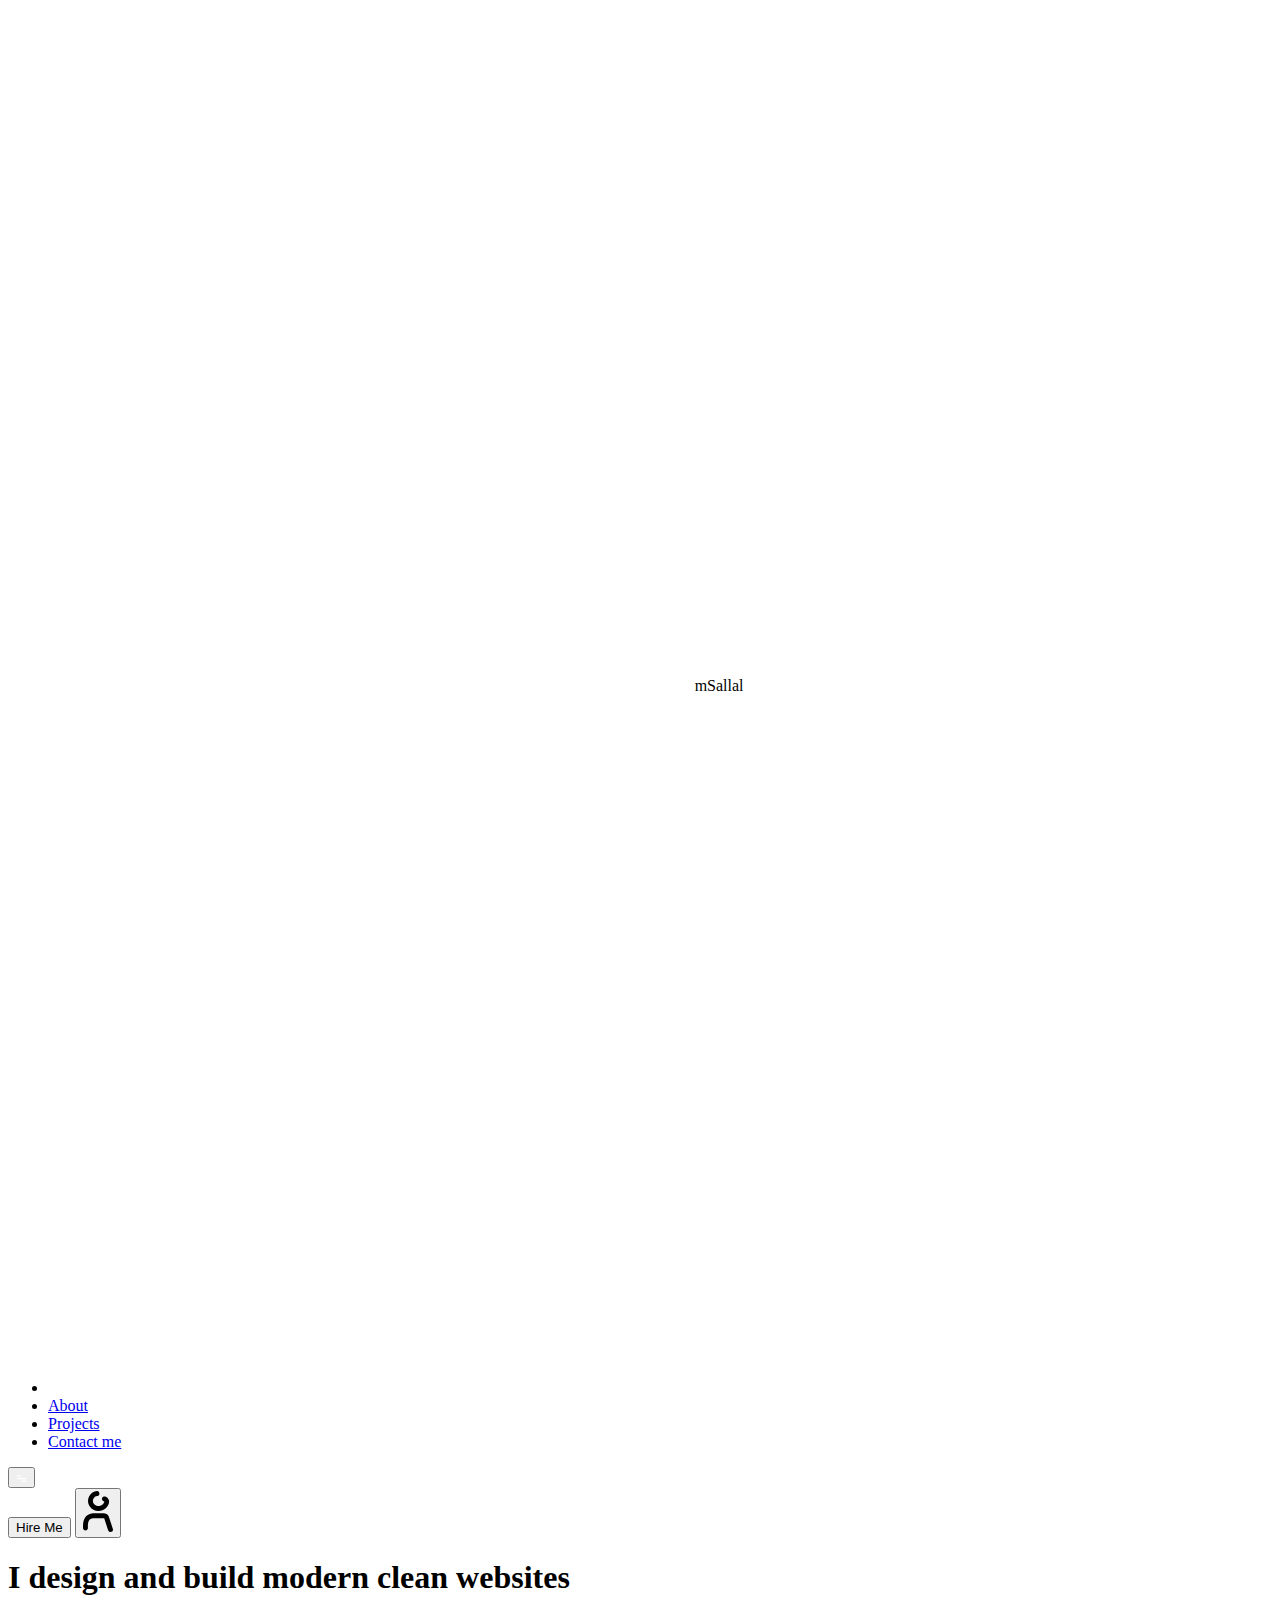
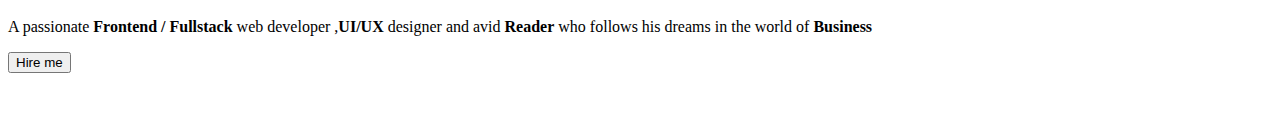
==== Portfolio/index.html @ 533e684d "portfolio starting" ====
<!DOCTYPE html>
<html lang="en">
  <head>
    <meta charset="UTF-8" />
    <link rel="icon" type="image/svg+xml" href="/vite.svg" />
    <meta name="viewport" content="width=device-width, initial-scale=1.0" />
    <title>Portfolio</title>
  </head>
  <body>
    <header class="header Container">
      <nav>
        <div class="header__left">
          <img src="./public/planet.svg" alt="Planet" />
          mSallal
        </div>
        <ul class="header__menu">
          <li>
            <img
              class="header__links sun__icon"
              src="./public/whiteSun.svg"
              alt=""
            />
          </li>
          <li><a class="header__links" href="#About">About</a></li>
          <li><a class="header__links" href="#Projects">Projects</a></li>
          <li><a class="header__links" href="#ContactMe">Contact me</a></li>
        </ul>
        <button class="header__sideMenu">
          <img src="./public/menu.svg" alt="" />
        </button>

        <div class="header__right">
          <button class="hire btn">Hire Me</button>
          <button class="prof btn">
            <img src="./public/undraw_person.svg" alt="" />
          </button>
        </div>
      </nav>
    </header>
    <main>
      <section class="Container Welcome">
        <div class="gridbg">
          <div class="Welcome__title">
            <h1>I design and build modern clean websites</h1>
            <p>
              A passionate
              <strong>Frontend / Fullstack</strong>
              web developer ,<strong>UI/UX</strong> designer and avid
              <strong>Reader</strong> who follows his dreams in the world of
              <strong>Business</strong>
            </p>
            <button class="btn">Hire me</button>
          </div>
          <img class="str1" src="./public/star.svg" alt="" />
          <img class="str2" src="./public/star.svg" alt="" />
        </div>
        
      </section>
      <section></section>
      <section></section>
      <section></section>
    </main>
    <footer></footer>
    <script type="module" src="./JS/main.js"></script>
  </body>
</html>
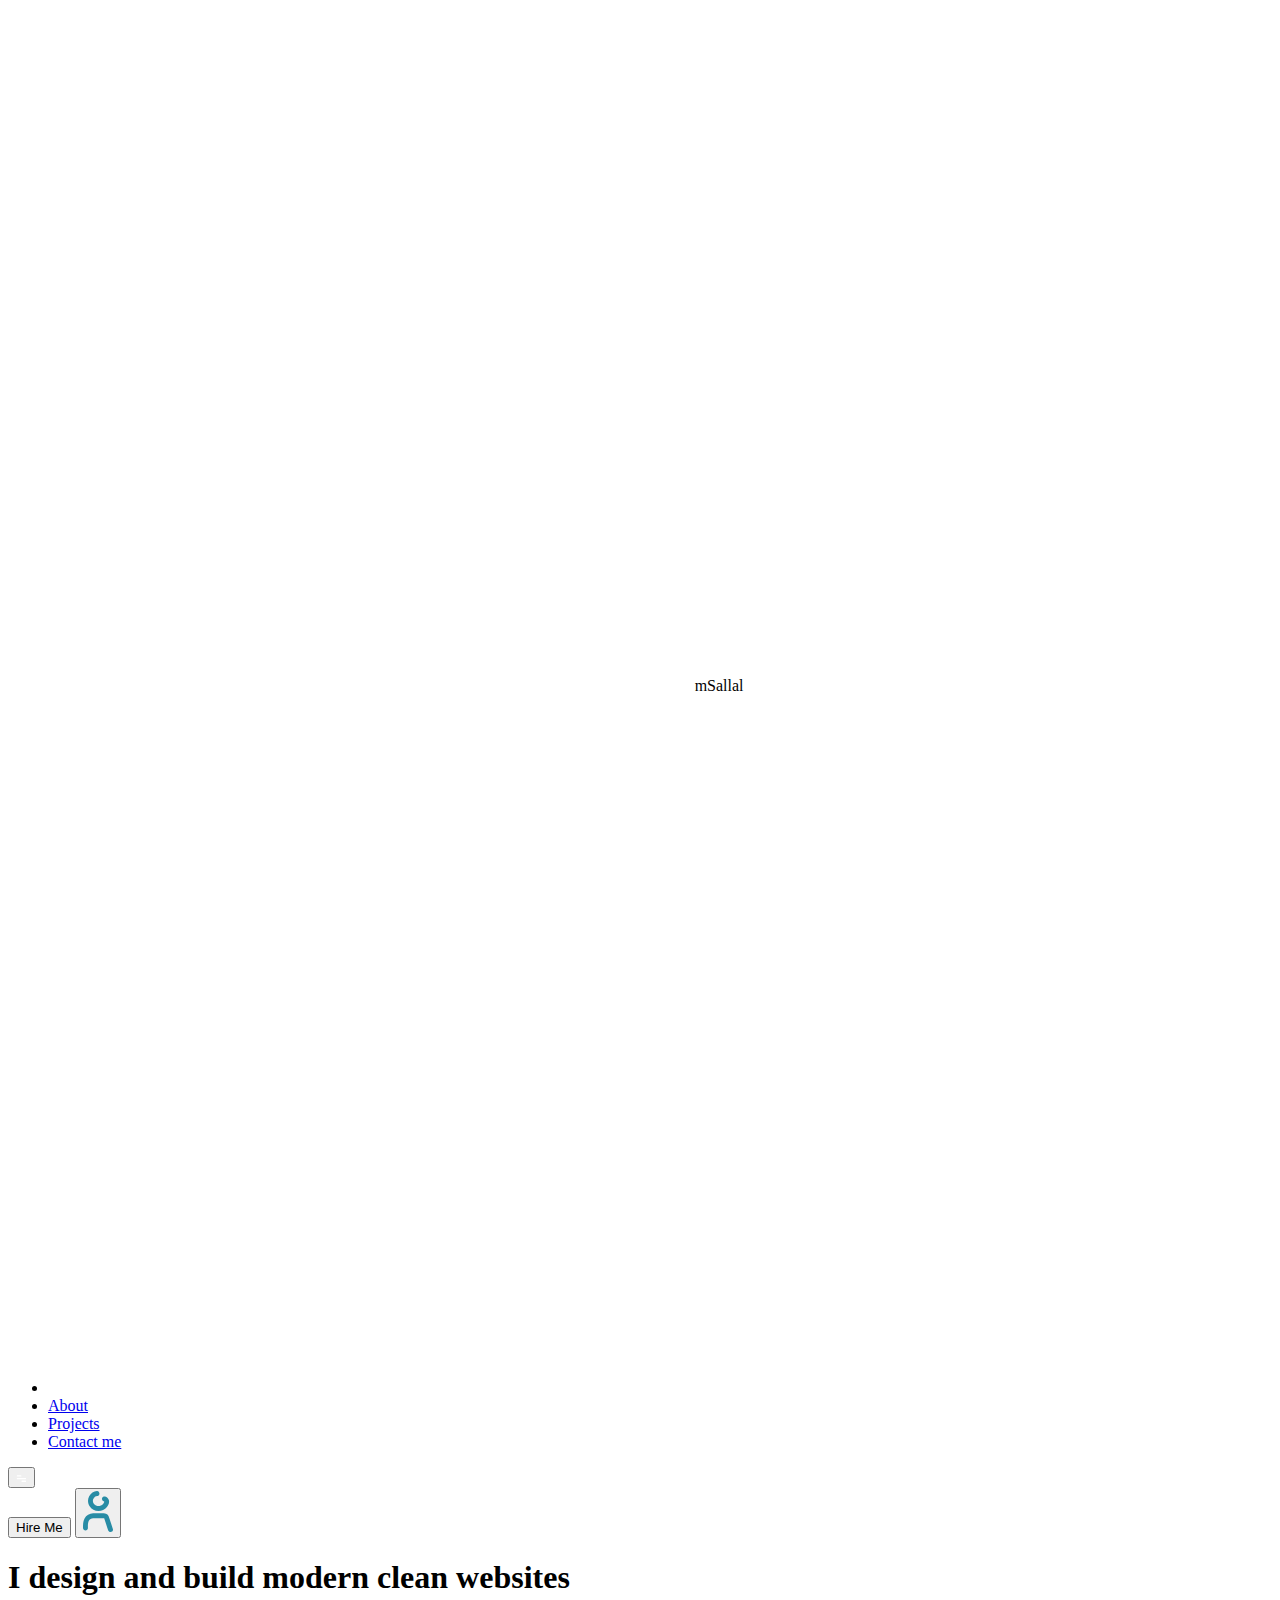
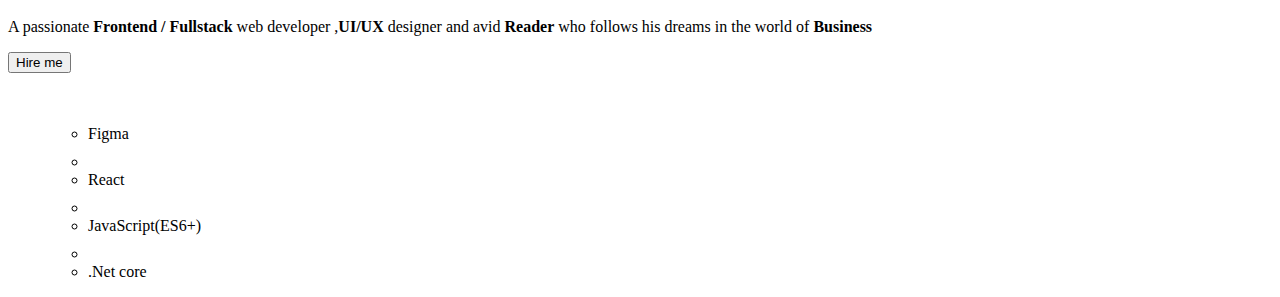
==== commit 456eb37b: "latest update" ====
--- a/Portfolio/index.html
+++ b/Portfolio/index.html
@@ -38,8 +38,8 @@
       </nav>
     </header>
     <main>
-      <section class="Container Welcome">
-        <div class="gridbg">
+      <section class="Welcome">
+        <div class="Container gridbg">
           <div class="Welcome__title">
             <h1>I design and build modern clean websites</h1>
             <p>
@@ -54,8 +54,20 @@
           <img class="str1" src="./public/star.svg" alt="" />
           <img class="str2" src="./public/star.svg" alt="" />
         </div>
-        
+        <div class="Tech">
+          <ul class="Container">
+            <ul>
+              <li>Figma</li>
+              <li><img src="./public/star2.svg" alt="" /></li>
+              <li>React</li>
+              <li><img src="./public/star2.svg" alt="" /></li>
+              <li>JavaScript(ES6+)</li>
+              <li><img src="./public/star2.svg" alt="" /></li>
+              <li>.Net core</li>
+            </ul>
+          </ul>
       </section>
+      </div>
       <section></section>
       <section></section>
       <section></section>
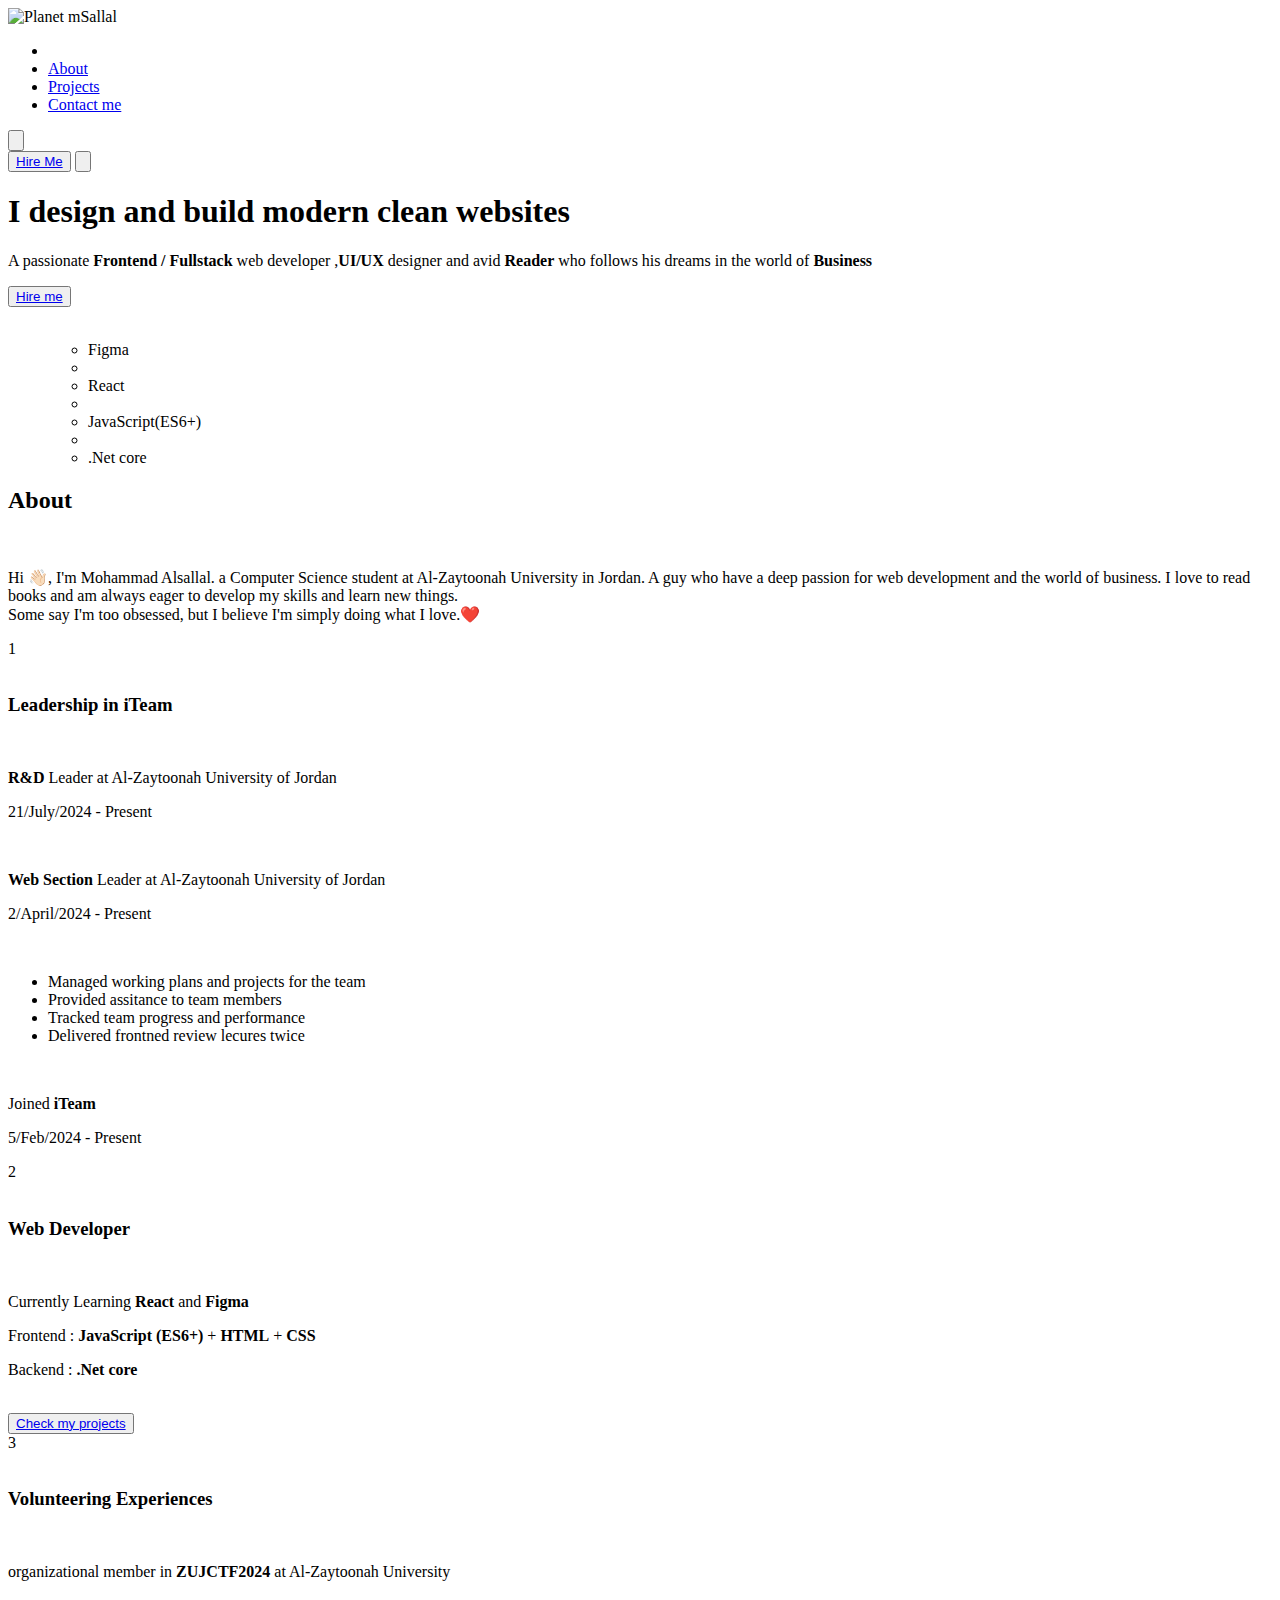
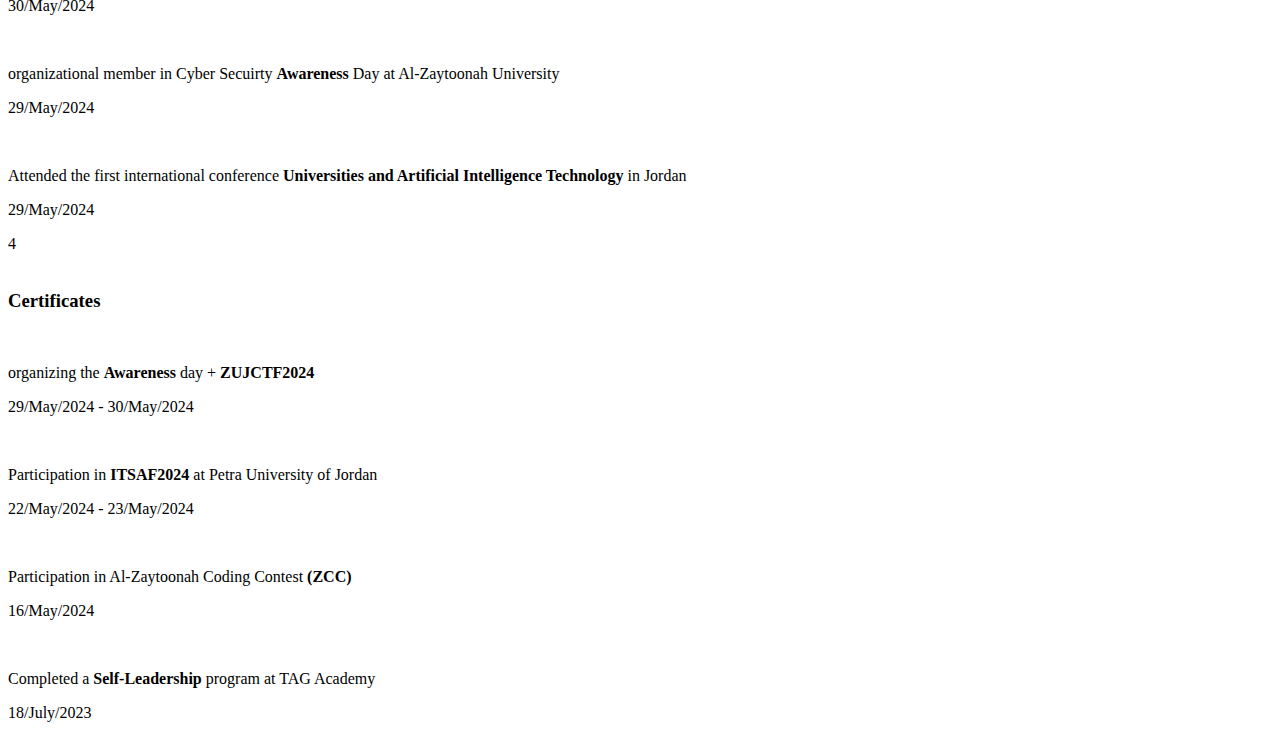
==== commit fc5f0df6: "About Section" ====
--- a/Portfolio/index.html
+++ b/Portfolio/index.html
@@ -10,29 +10,27 @@
     <header class="header Container">
       <nav>
         <div class="header__left">
-          <img src="./public/planet.svg" alt="Planet" />
+          <img src="/planet.svg" alt="Planet" />
           mSallal
         </div>
         <ul class="header__menu">
           <li>
-            <img
-              class="header__links sun__icon"
-              src="./public/whiteSun.svg"
-              alt=""
-            />
+            <img class="header__links sun__icon" src="/whiteSun.svg" alt="" />
           </li>
           <li><a class="header__links" href="#About">About</a></li>
           <li><a class="header__links" href="#Projects">Projects</a></li>
           <li><a class="header__links" href="#ContactMe">Contact me</a></li>
         </ul>
         <button class="header__sideMenu">
-          <img src="./public/menu.svg" alt="" />
+          <img src="/menu.svg" alt="" />
         </button>
 
         <div class="header__right">
-          <button class="hire btn">Hire Me</button>
+          <button class="hire btn">
+            <a href="#ContactMe">Hire Me</a>
+          </button>
           <button class="prof btn">
-            <img src="./public/undraw_person.svg" alt="" />
+            <img src="/undraw_person.svg" alt="" />
           </button>
         </div>
       </nav>
@@ -49,28 +47,167 @@
               <strong>Reader</strong> who follows his dreams in the world of
               <strong>Business</strong>
             </p>
-            <button class="btn">Hire me</button>
-          </div>
-          <img class="str1" src="./public/star.svg" alt="" />
-          <img class="str2" src="./public/star.svg" alt="" />
+            <button class="btn"><a href="#ContactMe">Hire me</a></button>
+          </div>
+          <img class="str1" src="/star.svg" alt="" />
+          <img class="str2" src="/star.svg" alt="" />
         </div>
         <div class="Tech">
           <ul class="Container">
             <ul>
               <li>Figma</li>
-              <li><img src="./public/star2.svg" alt="" /></li>
+              <li><img src="/star2.svg" alt="" /></li>
               <li>React</li>
-              <li><img src="./public/star2.svg" alt="" /></li>
+              <li><img src="/star2.svg" alt="" /></li>
               <li>JavaScript(ES6+)</li>
-              <li><img src="./public/star2.svg" alt="" /></li>
+              <li><img src="/star2.svg" alt="" /></li>
               <li>.Net core</li>
             </ul>
           </ul>
+        </div>
       </section>
-      </div>
-      <section></section>
-      <section></section>
-      <section></section>
+      <section id="About" class="Container section About">
+        <h2>About</h2>
+        <br />
+        <div class="About__me">
+          <p>
+            Hi 👋🏻, I'm <span>Mohammad Alsallal</span>. a
+            <span>Computer Science</span> student at Al-Zaytoonah University in
+            <span>Jordan</span>. A guy who have a deep passion for
+            <span>web development</span> and the world of <span>business</span>.
+            I love to read books and am always eager to develop my skills and
+            learn new things.
+            <br />
+            Some say I'm too obsessed, but I believe I'm simply doing what I
+            love.❤️
+          </p>
+        </div>
+        <div class="About__Container">
+          <div class="About__ex About__One">
+            <div class="About__timeLine">
+              <div class="About__num">1</div>
+              <div class="About__line"></div>
+            </div>
+            <div class="About__info">
+              <img src="/users.svg" alt="" />
+              <h3>Leadership in <strong>iTeam</strong></h3>
+              <br />
+              <p>
+                <strong>R&D</strong> Leader at Al-Zaytoonah University of Jordan
+              </p>
+              <p>21/July/2024 - Present</p>
+              <br />
+              <p>
+                <strong>Web Section </strong> Leader at Al-Zaytoonah University
+                of Jordan
+              </p>
+              <p>2/April/2024 - Present</p>
+              <br />
+              <ul>
+                <li>Managed working plans and projects for the team</li>
+                <li>Provided assitance to team members</li>
+                <li>Tracked team progress and performance</li>
+                <li>Delivered frontned review lecures twice</li>
+              </ul>
+              <br />
+              <p>Joined <strong>iTeam</strong></p>
+              <p>5/Feb/2024 - Present</p>
+            </div>
+          </div>
+          <div class="About__ex About__Two">
+            <div class="About__timeLine">
+              <div class="About__num">2</div>
+              <div class="About__line"></div>
+            </div>
+            <div class="About__info">
+              <img src="/code.svg" alt="" />
+              <h3>Web Developer</h3>
+              <br />
+              <p>
+                Currently Learning <strong>React</strong> and
+                <strong>Figma</strong>
+              </p>
+              <p>
+                Frontend : <strong>JavaScript (ES6+)</strong> +
+                <strong>HTML</strong> +
+                <strong>CSS</strong>
+              </p>
+              <p>Backend : <strong>.Net core</strong></p>
+              <br />
+              <button class="btn small">
+                <a href="#Projects">Check my projects</a>
+              </button>
+            </div>
+          </div>
+          <div class="About__ex About__Three">
+            <div class="About__timeLine">
+              <div class="About__num">3</div>
+              <div class="About__line"></div>
+            </div>
+            <div class="About__info">
+              <img src="/health.svg" alt="" />
+              <h3>Volunteering Experiences</h3>
+              <br />
+              <p>
+                organizational member in <strong>ZUJCTF2024</strong> at
+                Al-Zaytoonah University
+              </p>
+              <p>30/May/2024</p>
+              <br />
+              <p>
+                organizational member in Cyber Secuirty
+                <strong>Awareness </strong>
+                Day at Al-Zaytoonah University
+              </p>
+              <p>29/May/2024</p>
+              <br />
+              <p>
+                Attended the first international conference
+                <strong
+                  >Universities and Artificial Intelligence Technology</strong
+                >
+                in Jordan
+              </p>
+              <p>29/May/2024</p>
+            </div>
+          </div>
+          <div class="About__ex About__Four">
+            <div class="About__timeLine">
+              <div class="About__num">4</div>
+            </div>
+            <div class="About__info">
+              <img src="/certificate.svg" alt="" />
+              <h3>Certificates</h3>
+              <br />
+              <p>
+                organizing the
+                <strong>Awareness</strong> day + <strong>ZUJCTF2024</strong>
+              </p>
+              <p>29/May/2024 - 30/May/2024</p>
+              <br />
+              <p>
+                Participation in
+                <strong>ITSAF2024</strong> at Petra University of Jordan
+              </p>
+              <p>22/May/2024 - 23/May/2024</p>
+              <br />
+              <p>
+                Participation in Al-Zaytoonah Coding Contest
+                <strong>(ZCC)</strong>
+              </p>
+              <p>16/May/2024</p>
+              <br />
+              <p>
+                Completed a
+                <strong>Self-Leadership</strong> program at TAG Academy
+              </p>
+              <p>18/July/2023</p>
+            </div>
+          </div>
+        </div>
+      </section>
+      <section id="Projects" class="Container section Projects"></section>
+      <section id="ContactMe" class="Container section"></section>
     </main>
     <footer></footer>
     <script type="module" src="./JS/main.js"></script>
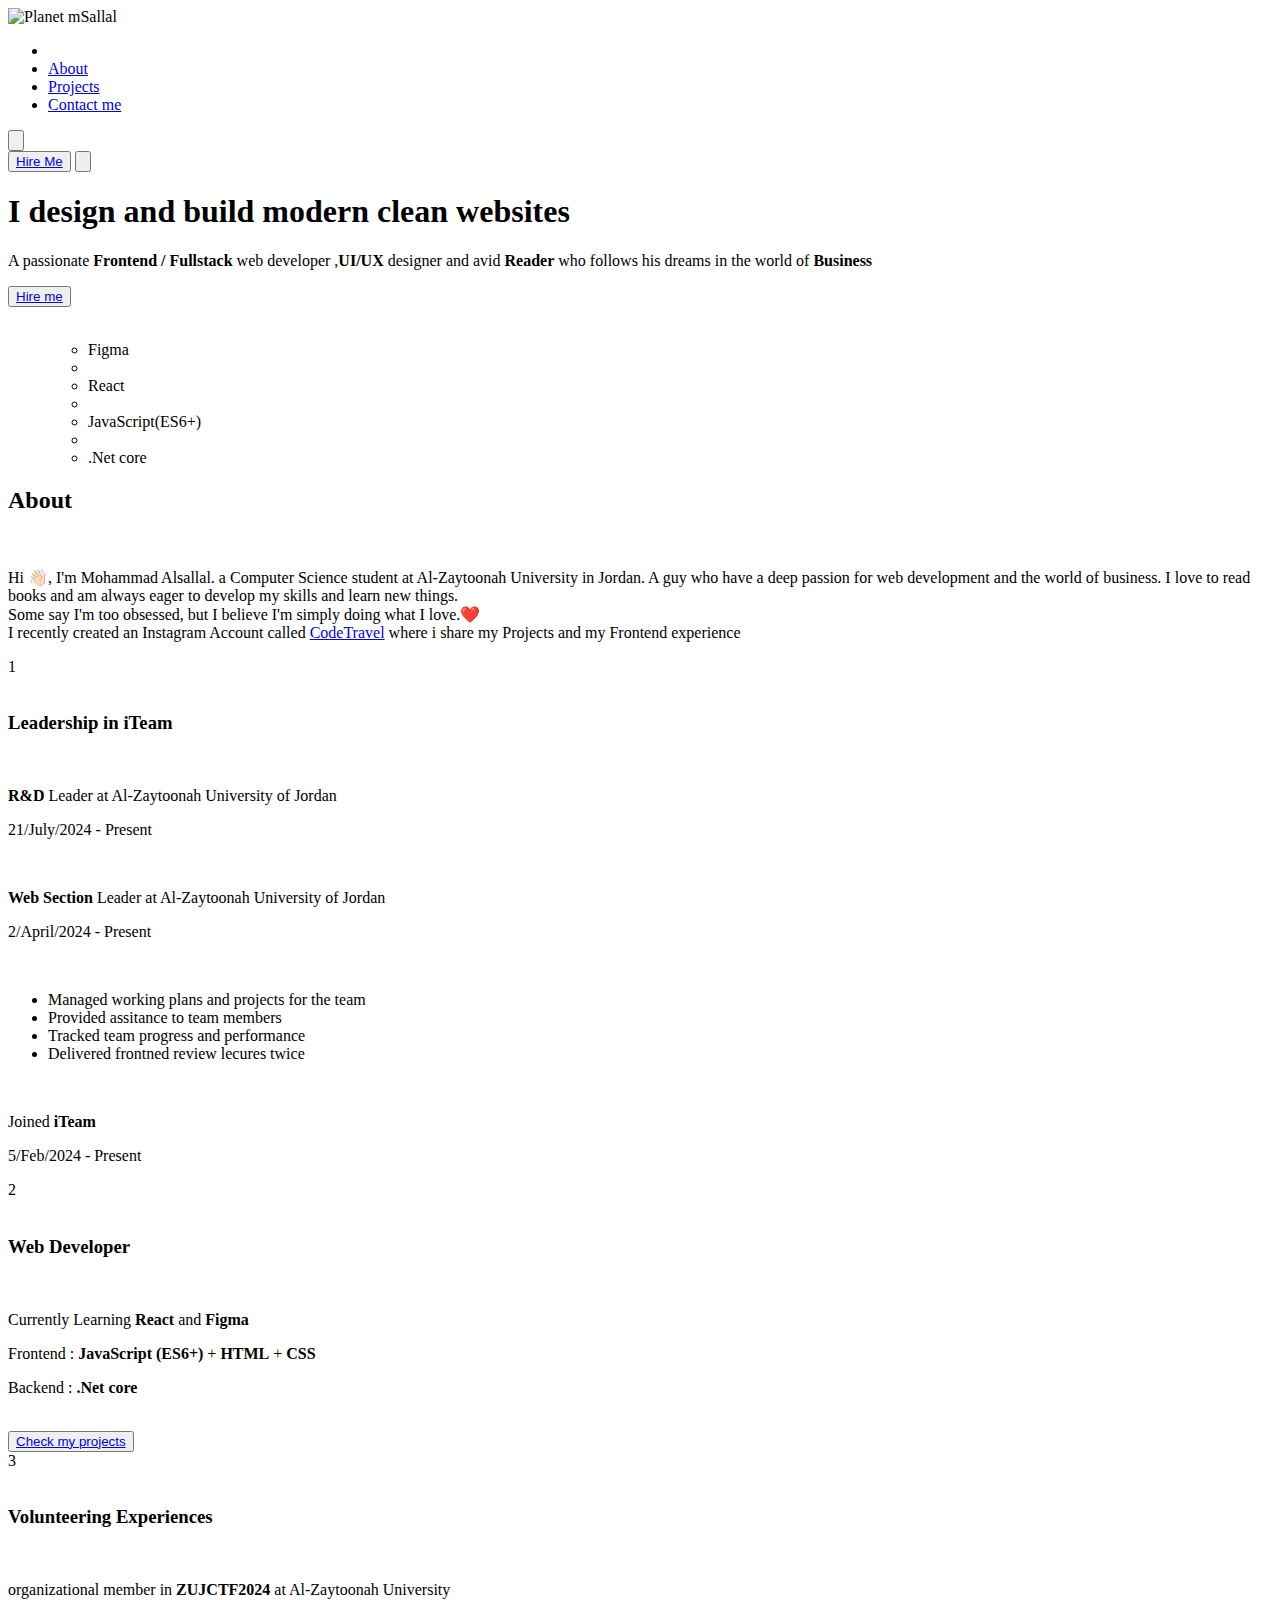
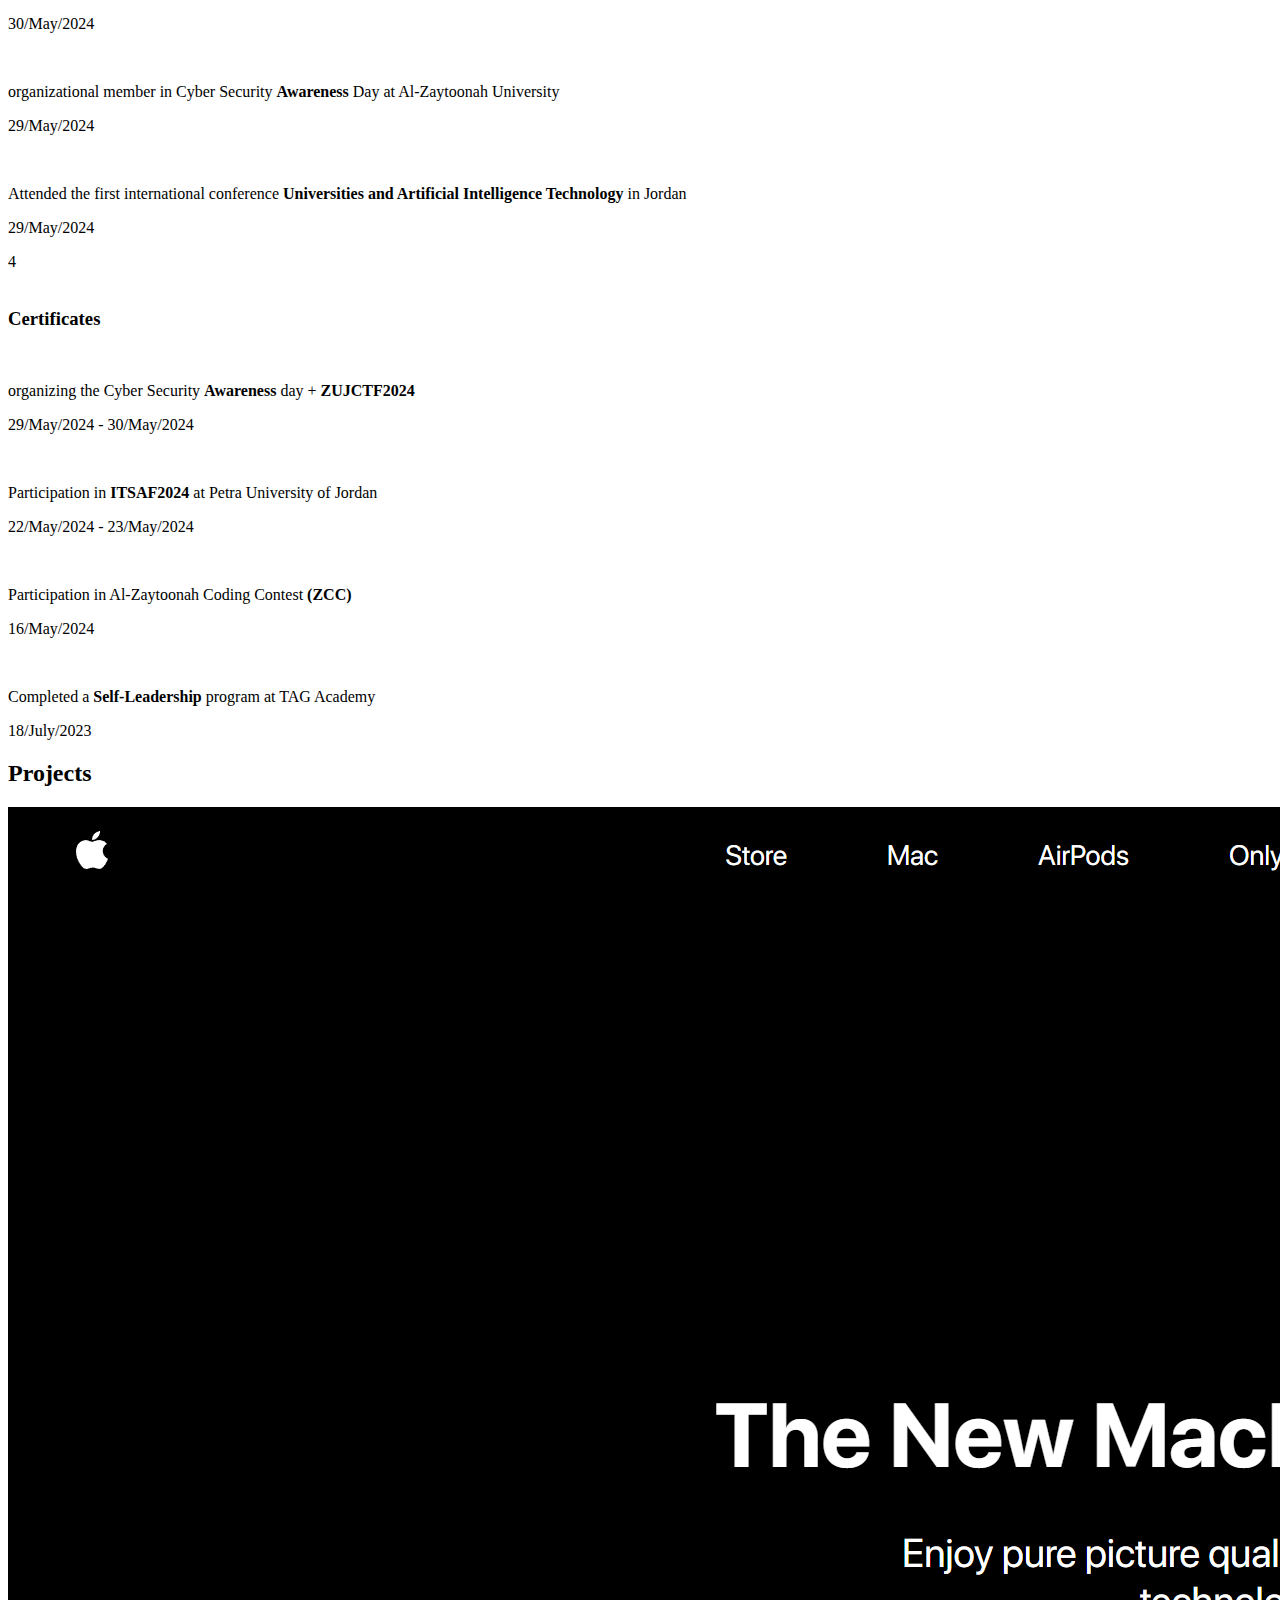
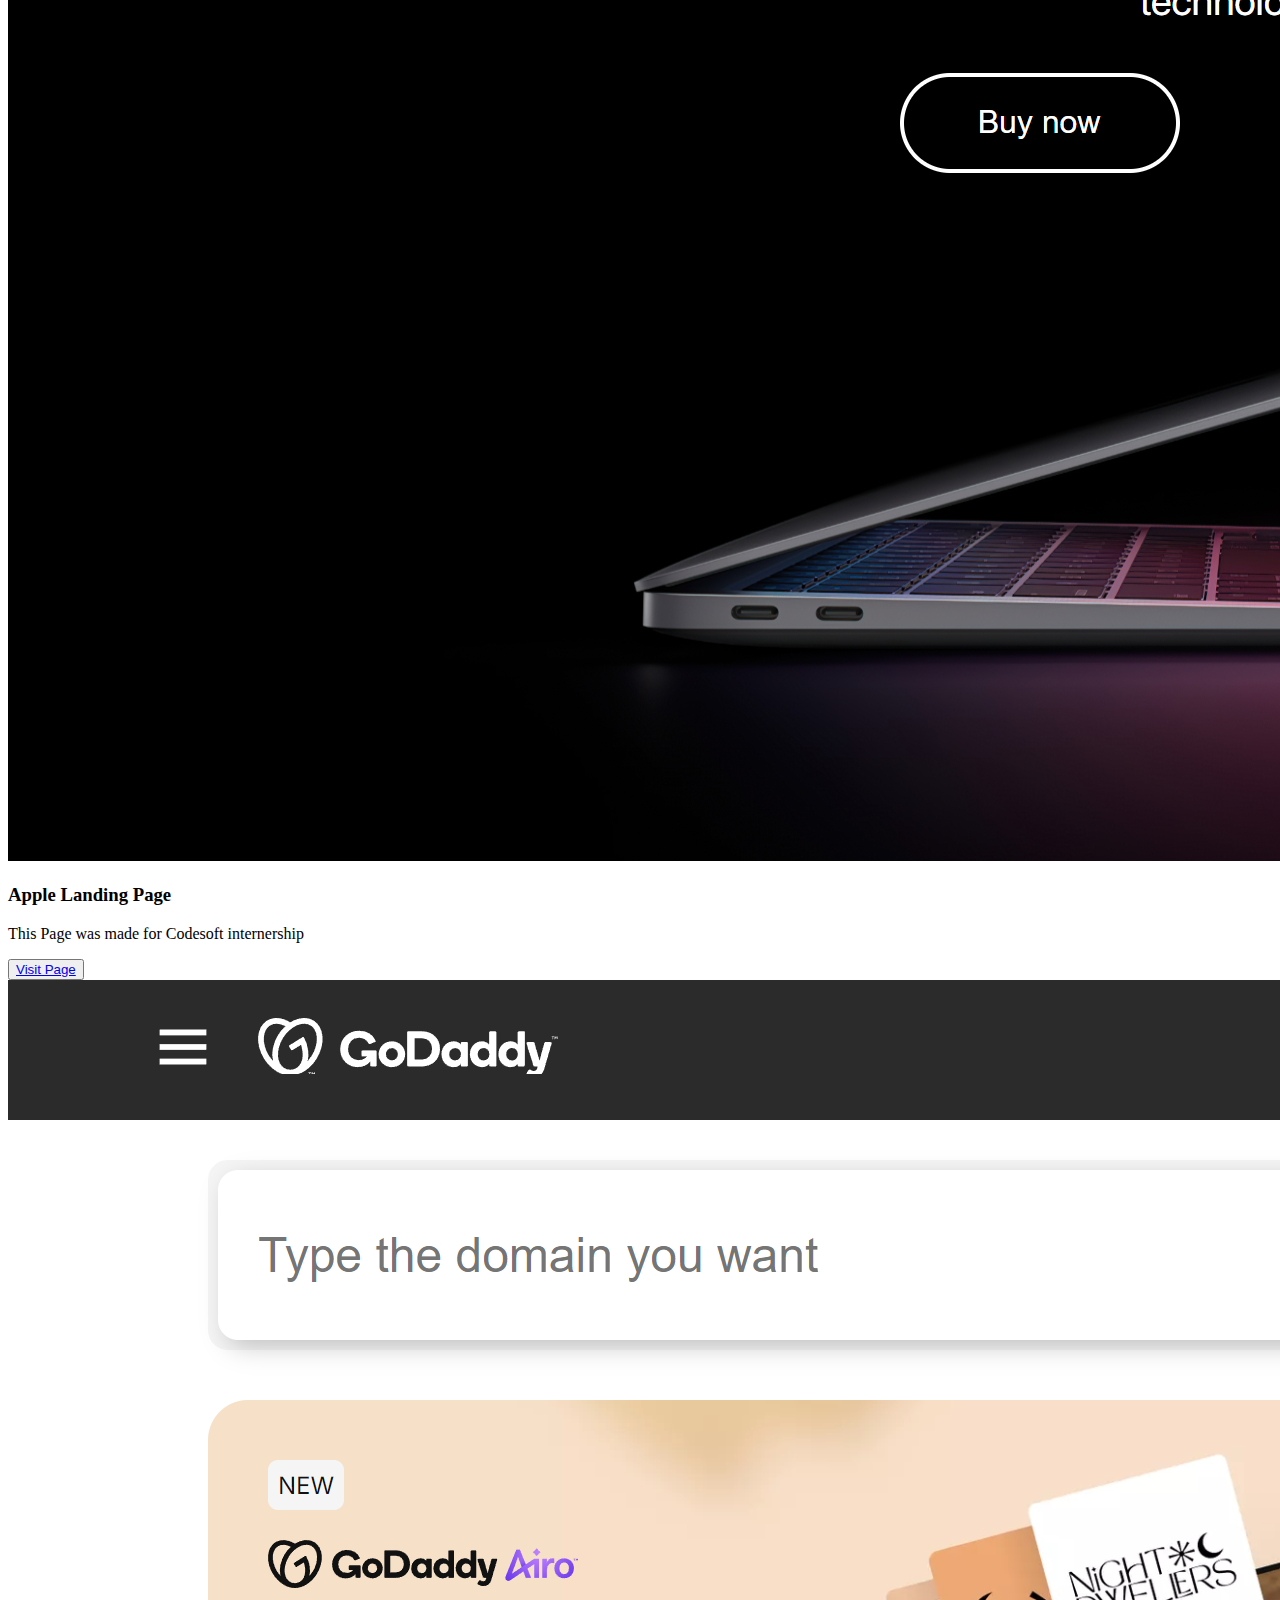
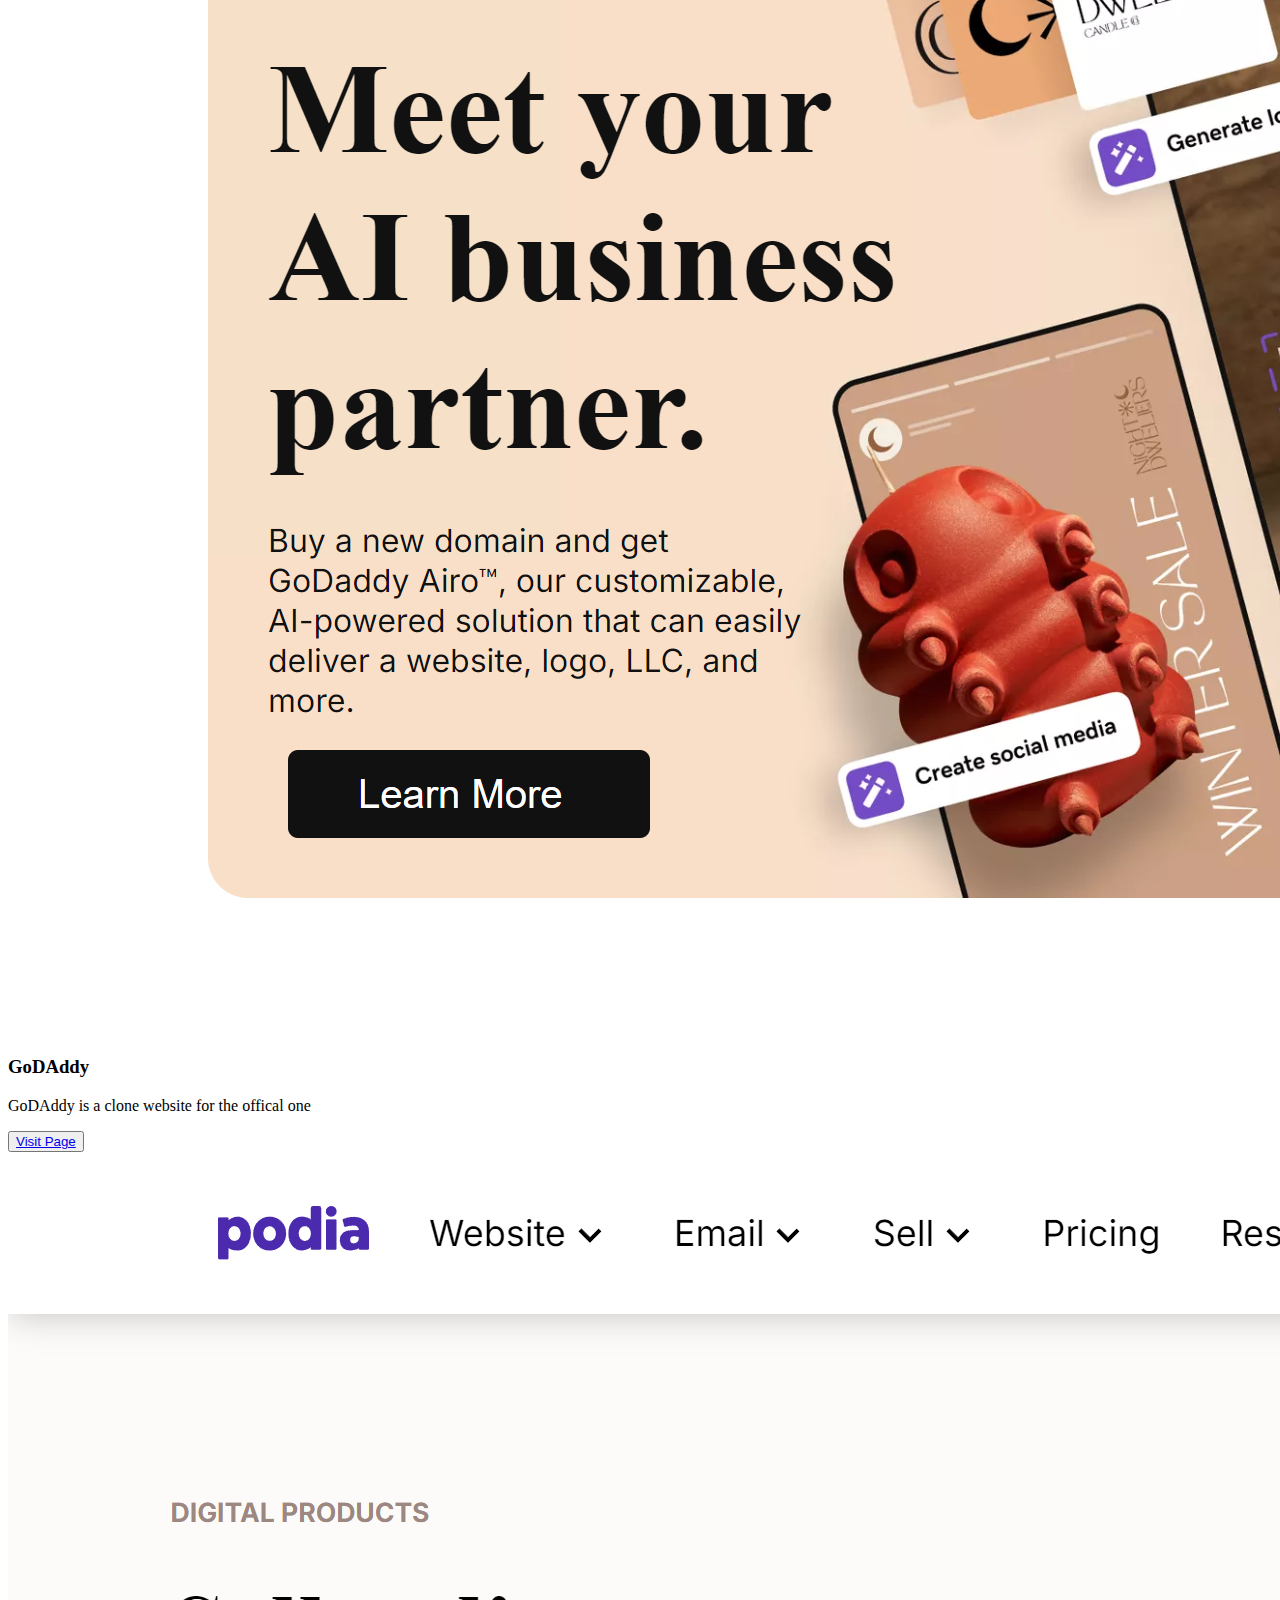
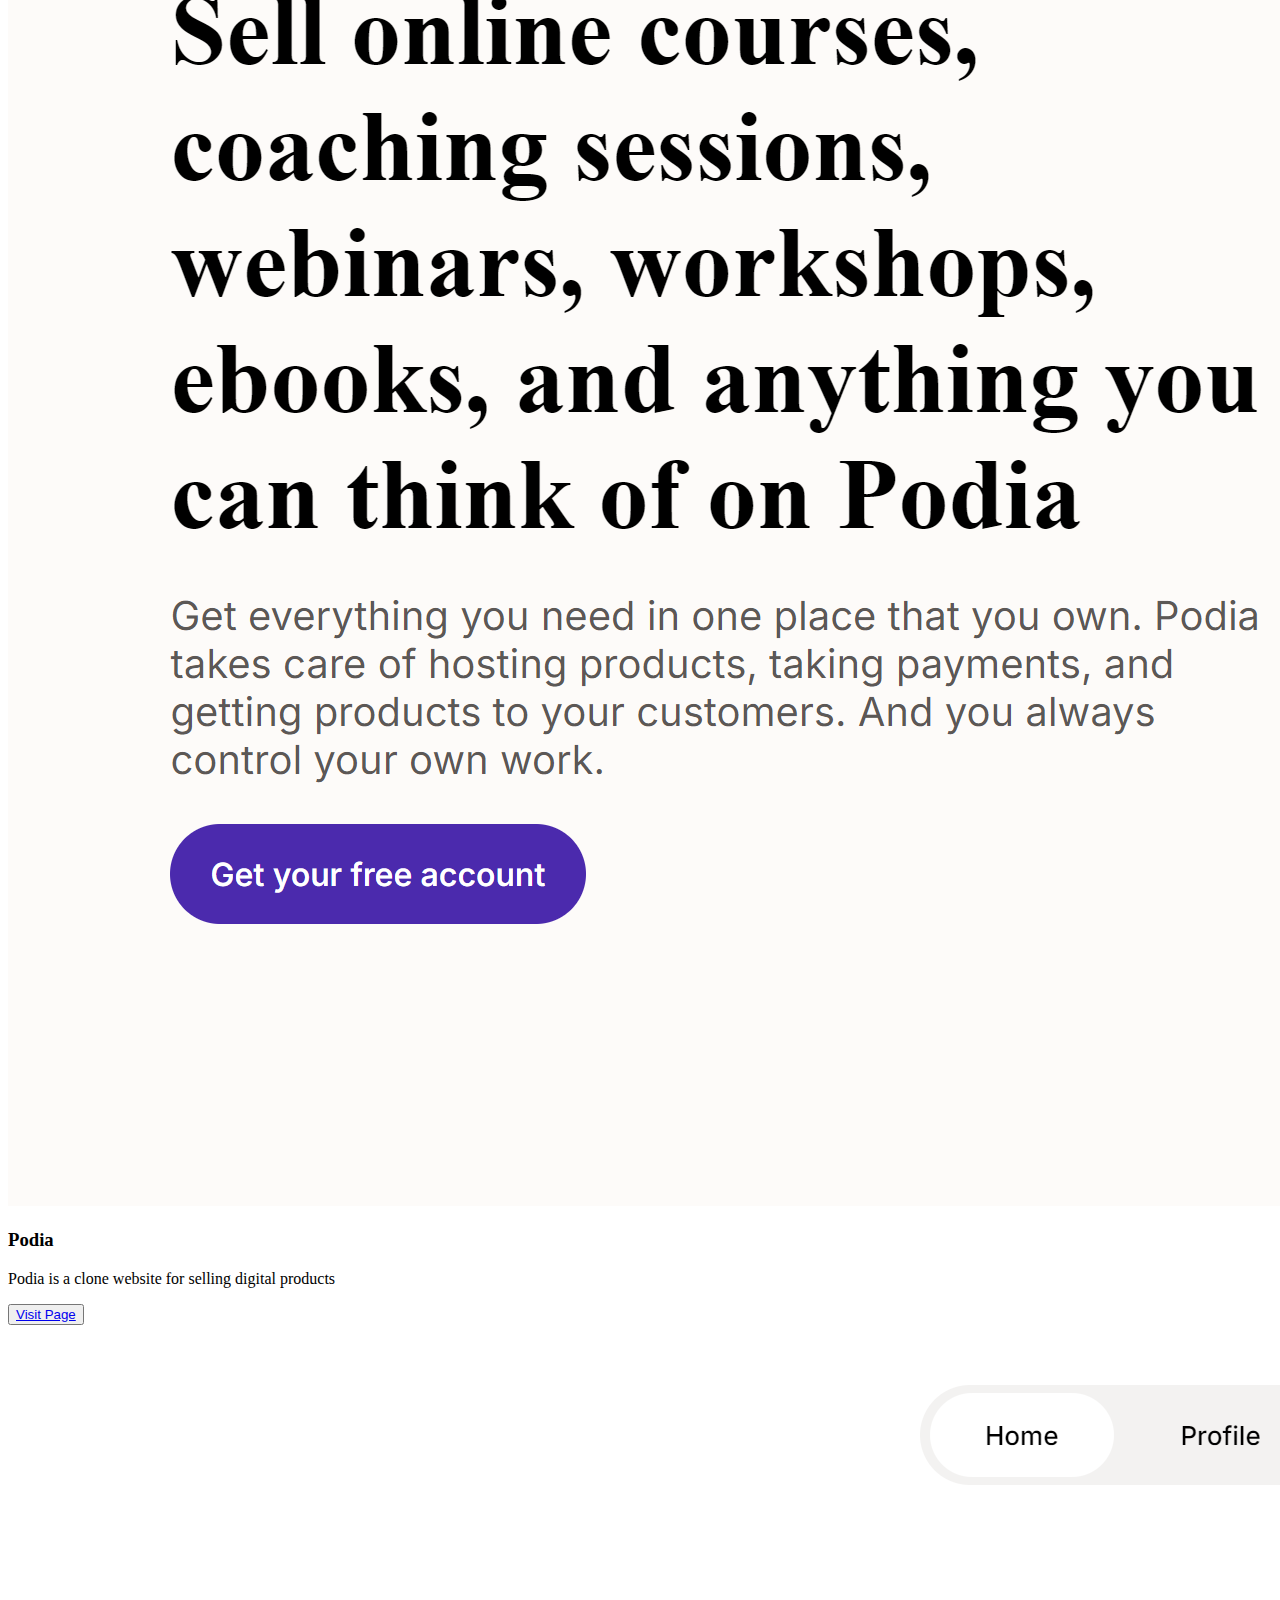
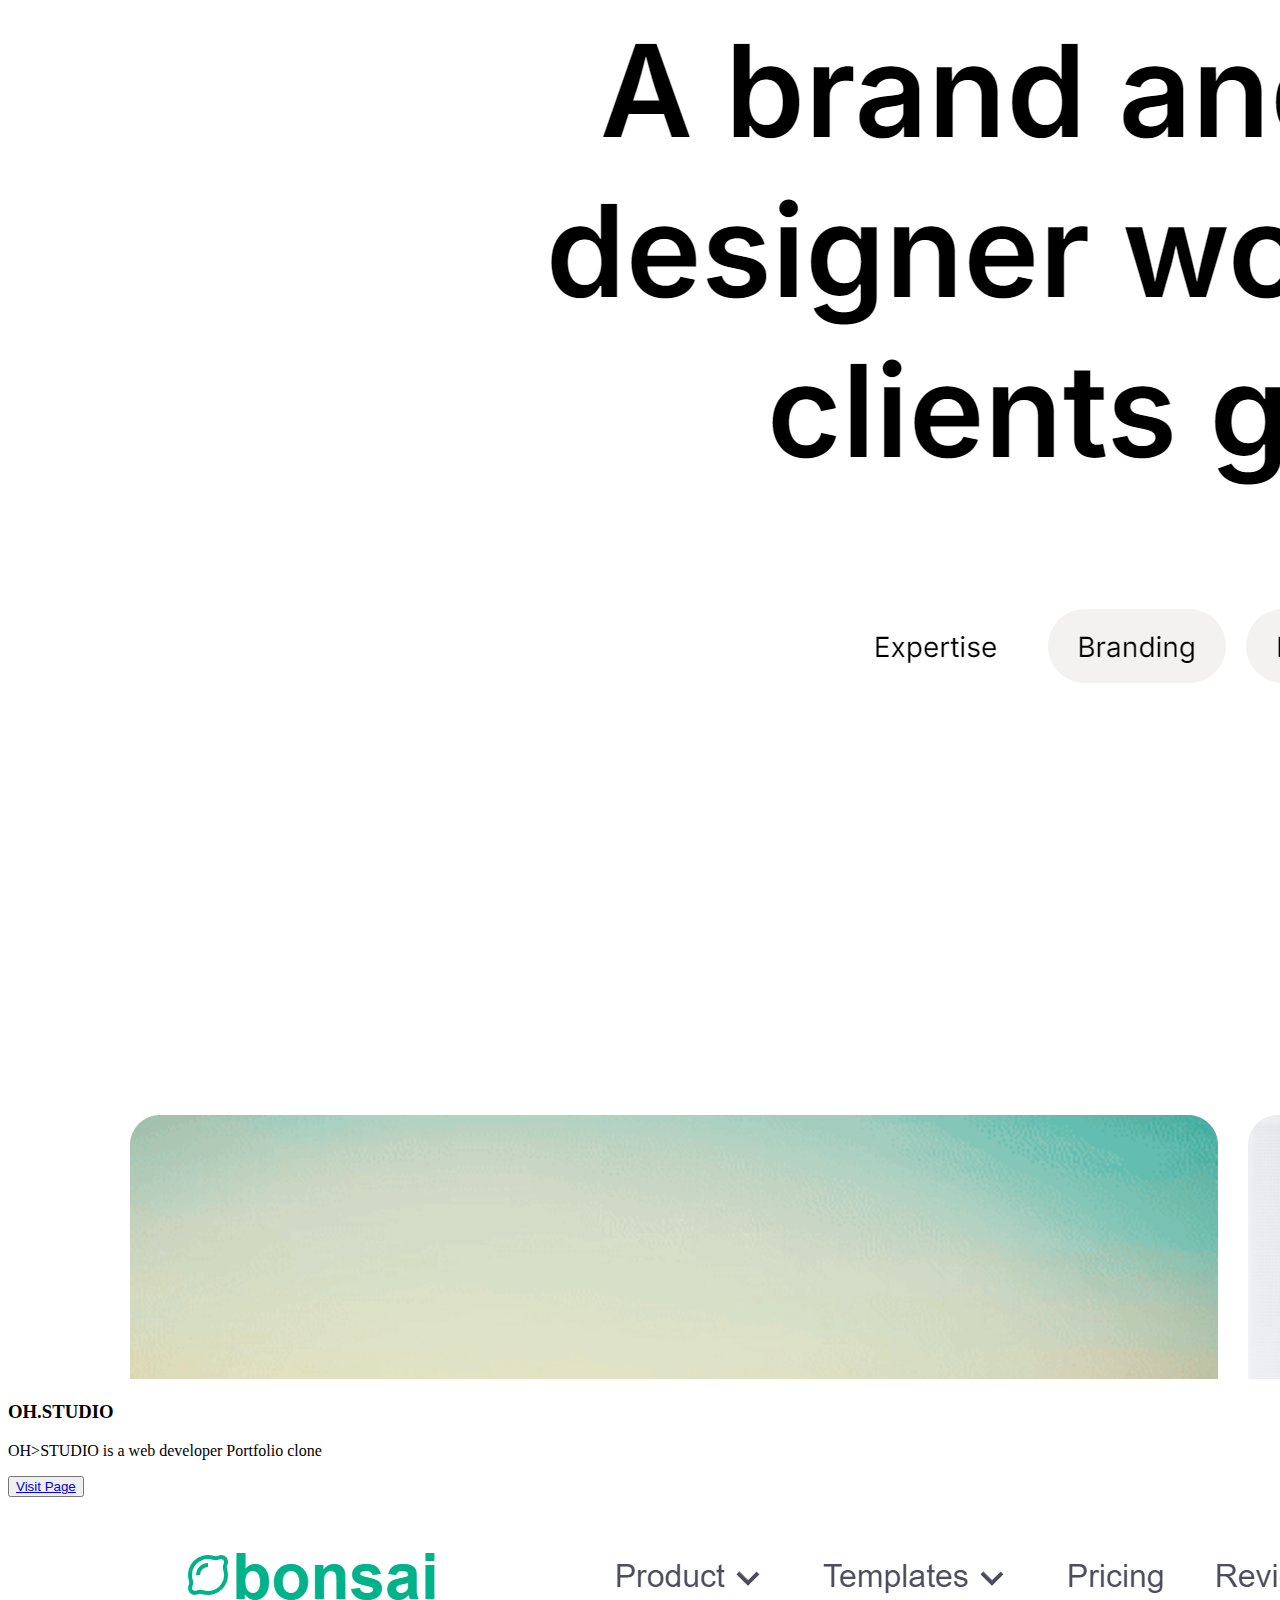
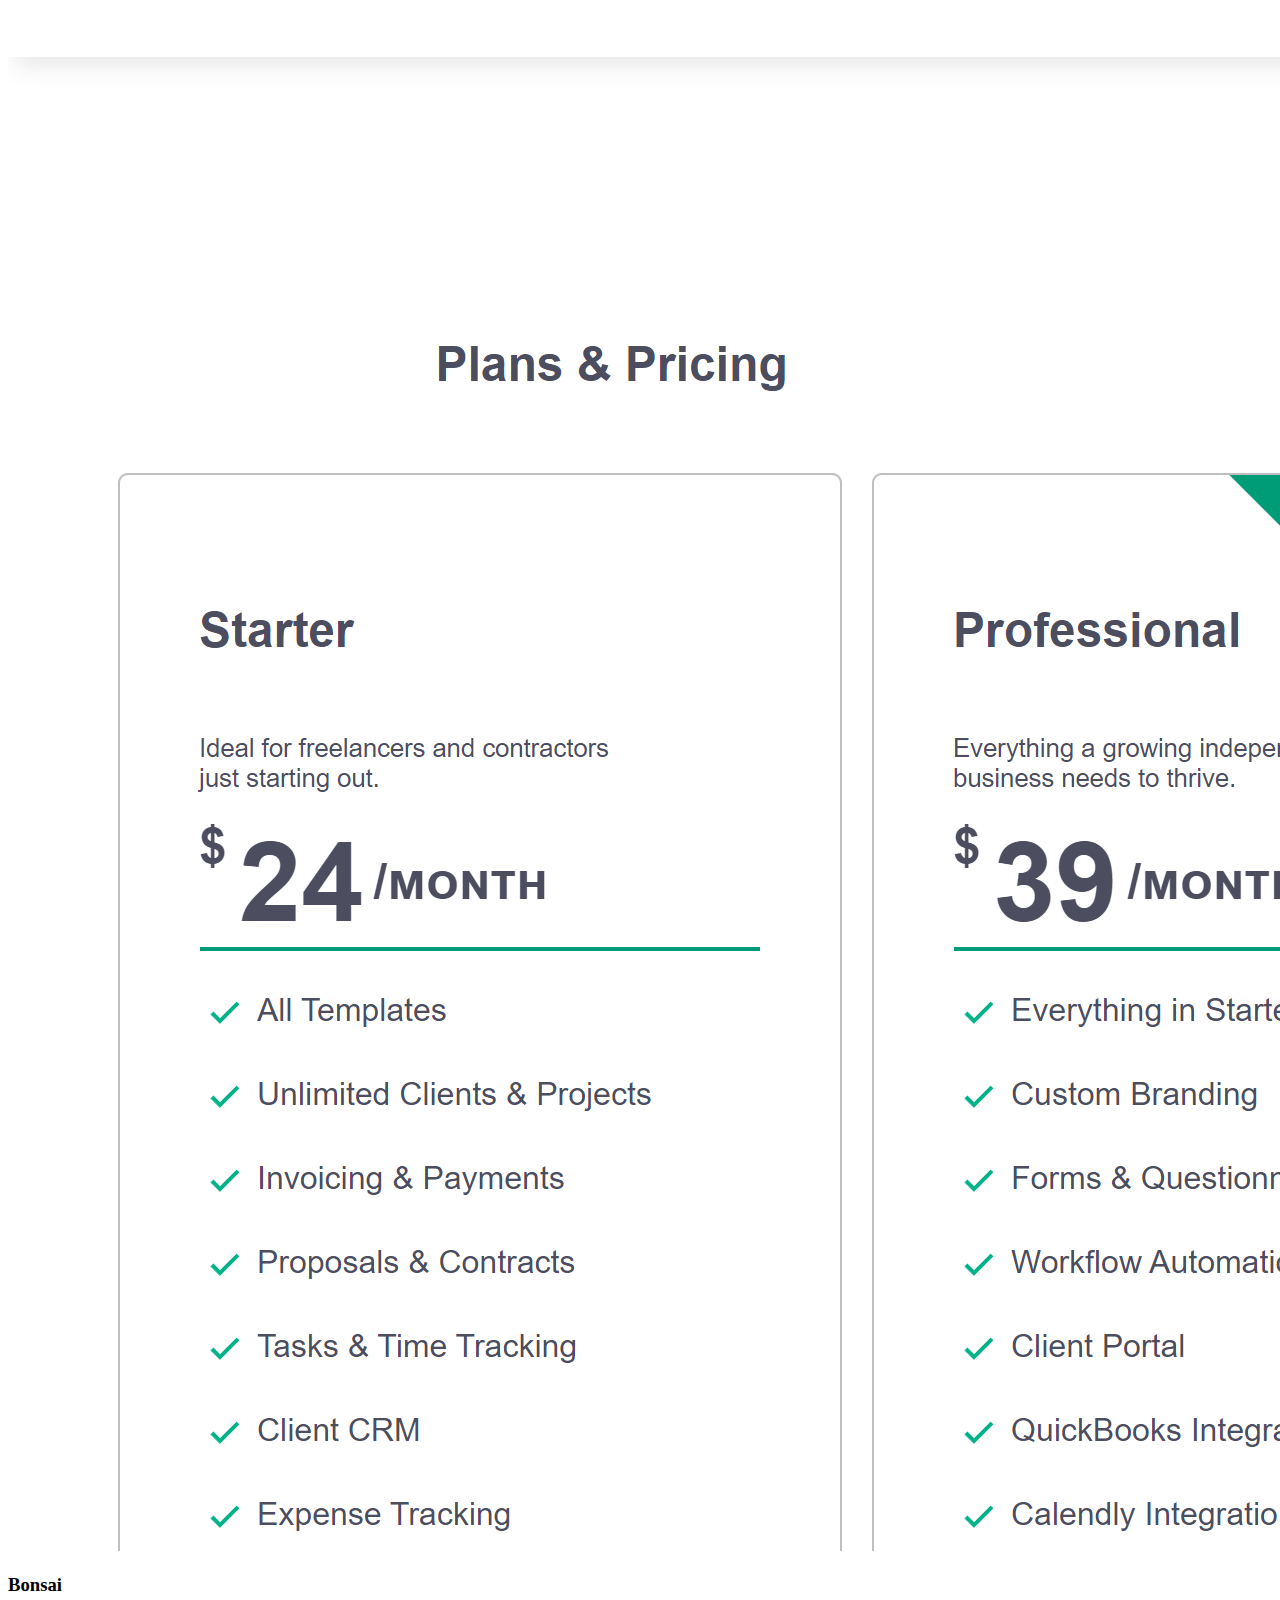
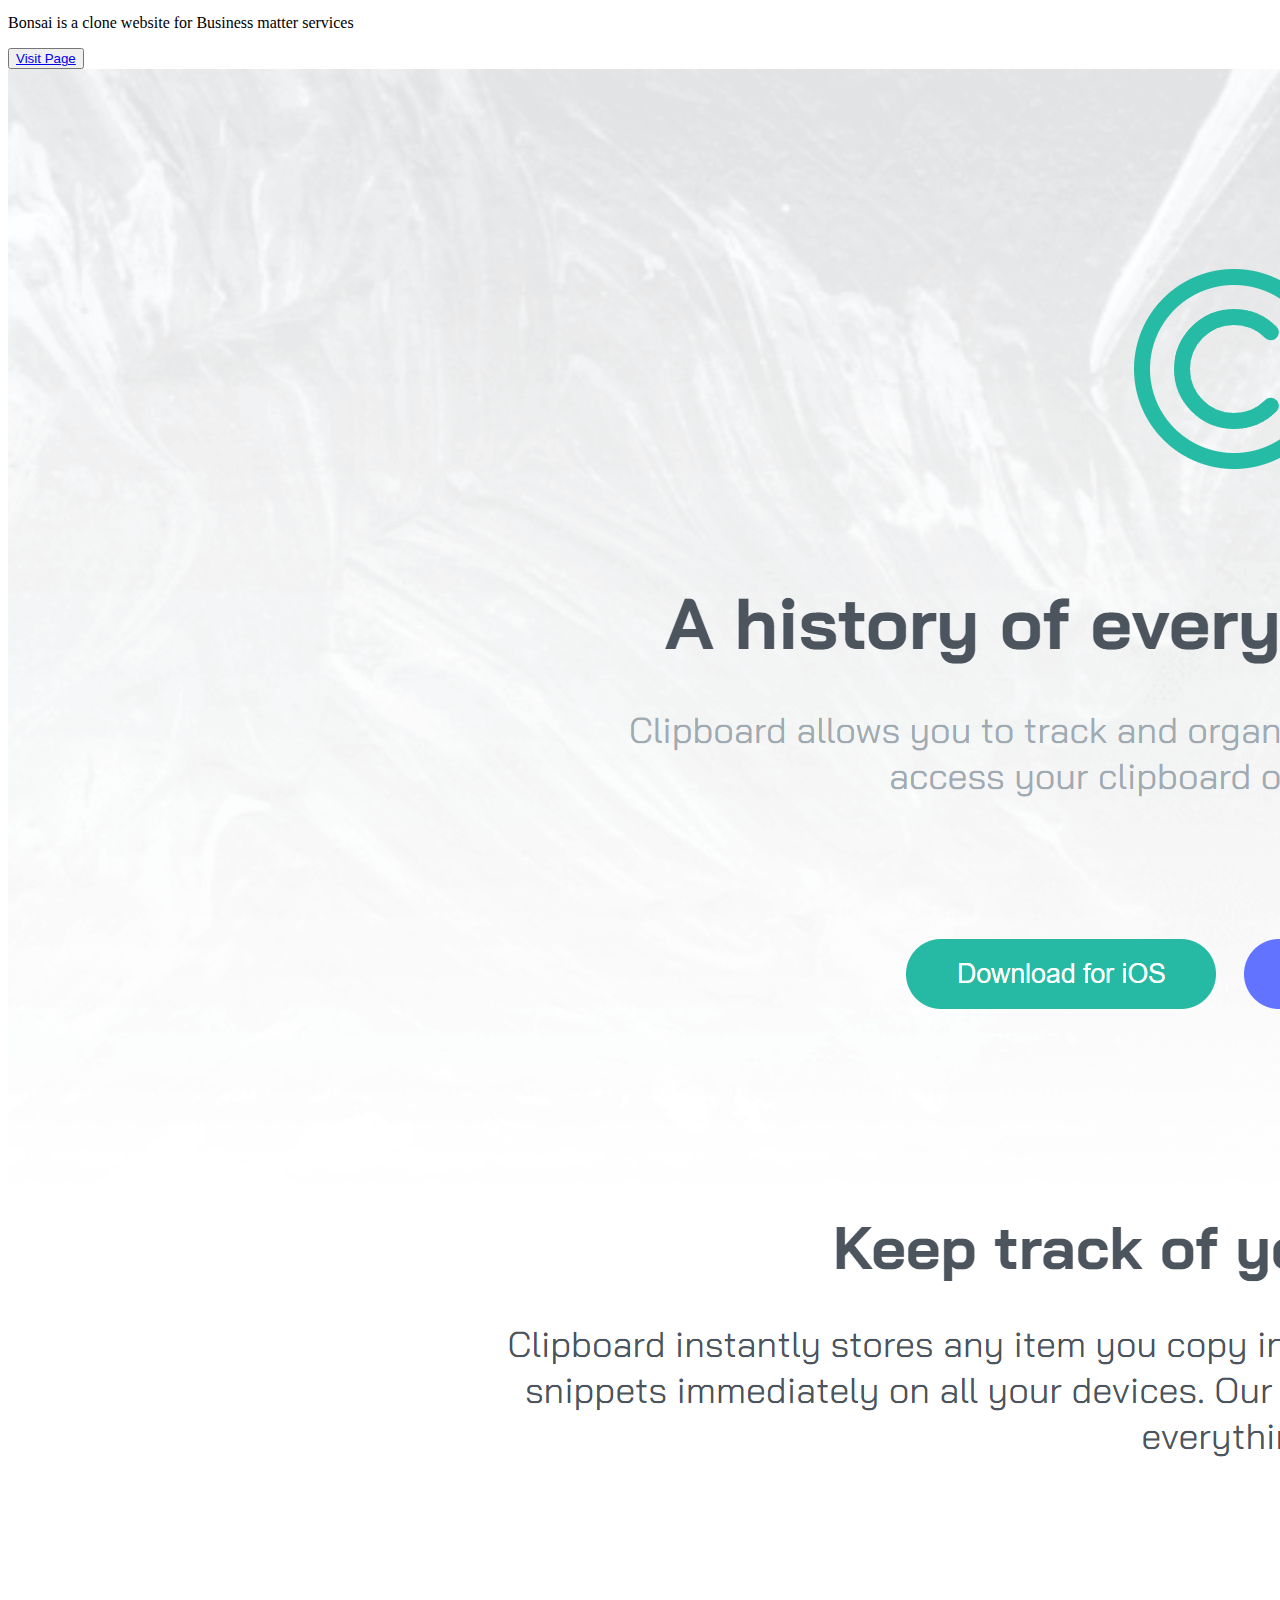
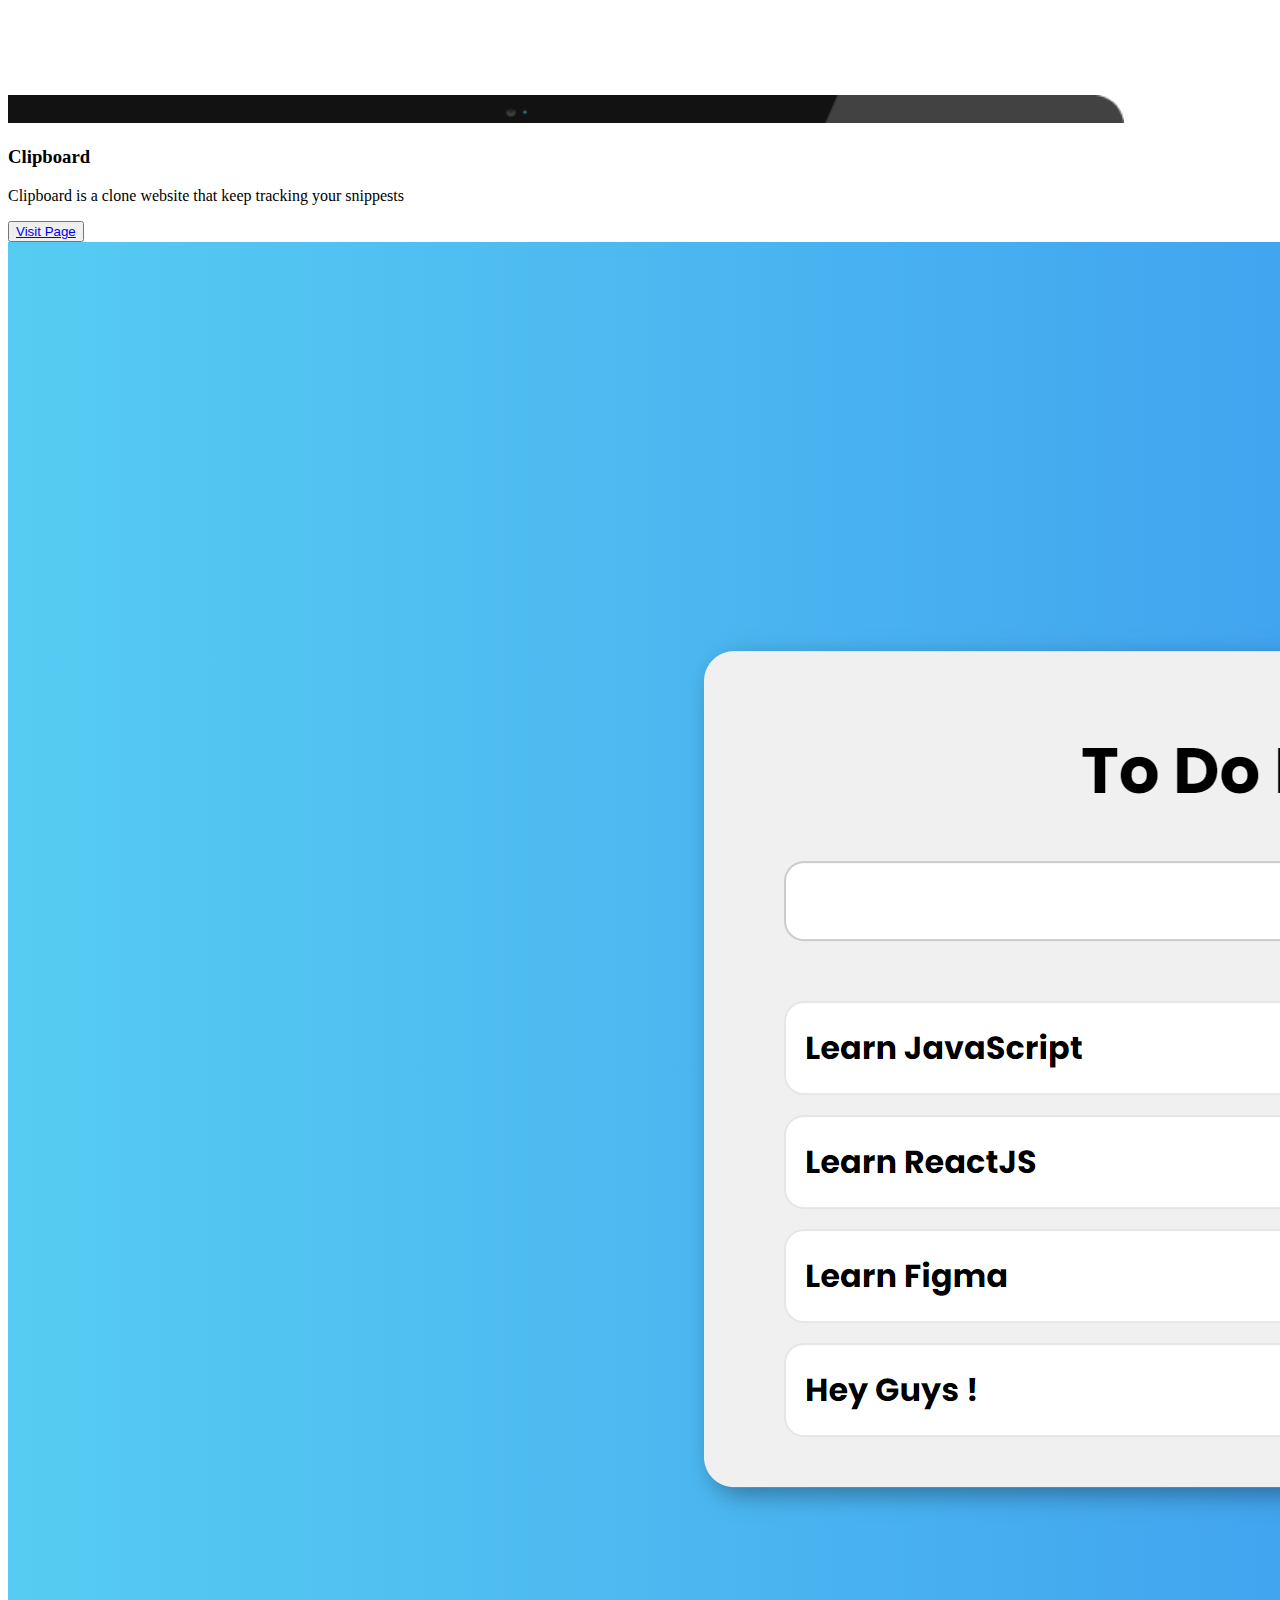
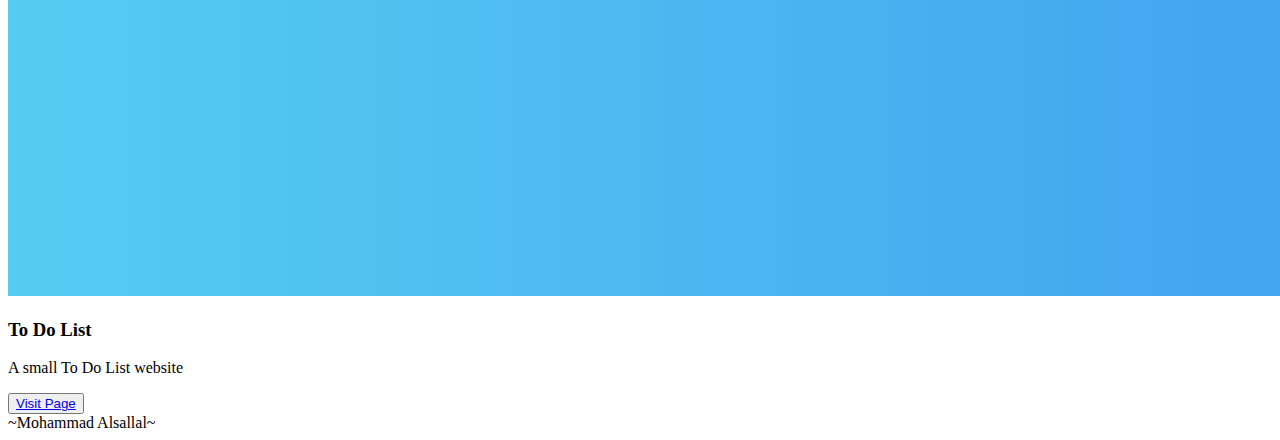
==== commit 71eb1f99: "projects section is done" ====
--- a/Portfolio/index.html
+++ b/Portfolio/index.html
@@ -80,6 +80,10 @@
             <br />
             Some say I'm too obsessed, but I believe I'm simply doing what I
             love.❤️
+            <br />
+            I recently created an Instagram Account called
+            <a href="https://www.instagram.com/_idoweb_/">CodeTravel</a> where i
+            share my Projects and my Frontend experience
           </p>
         </div>
         <div class="About__Container">
@@ -155,7 +159,7 @@
               <p>30/May/2024</p>
               <br />
               <p>
-                organizational member in Cyber Secuirty
+                organizational member in Cyber Security
                 <strong>Awareness </strong>
                 Day at Al-Zaytoonah University
               </p>
@@ -180,7 +184,7 @@
               <h3>Certificates</h3>
               <br />
               <p>
-                organizing the
+                organizing the Cyber Security
                 <strong>Awareness</strong> day + <strong>ZUJCTF2024</strong>
               </p>
               <p>29/May/2024 - 30/May/2024</p>
@@ -206,10 +210,103 @@
           </div>
         </div>
       </section>
-      <section id="Projects" class="Container section Projects"></section>
-      <section id="ContactMe" class="Container section"></section>
+      <section id="Projects" class="Container section Projects">
+        <h2>Projects</h2>
+        <div class="Projects__card">
+          <div class="Projects__Img">
+            <img src="./Assets/Apple.png" alt="" />
+          </div>
+          <div class="Projects__info">
+            <h3>Apple Landing Page</h3>
+            <p>This Page was made for Codesoft internership</p>
+            <button class="btn small">
+              <a
+                href="https://mohasallal.github.io/CODSOFT/Landing_Page_Project/"
+                >Visit Page</a
+              >
+            </button>
+          </div>
+        </div>
+        <div class="Projects__card Projects__card__revert">
+          <div class="Projects__Img">
+            <img src="./Assets/GoDaddyClone.png" alt="" />
+          </div>
+          <div class="Projects__info">
+            <h3>GoDAddy</h3>
+            <p>GoDAddy is a clone website for the offical one</p>
+            <button class="btn small">
+              <a href="https://mohasallal.github.io/GoDaddy/">Visit Page</a>
+            </button>
+          </div>
+        </div>
+        <div class="Projects__card">
+          <div class="Projects__Img">
+            <img src="./Assets/Podia.png" alt="" />
+          </div>
+          <div class="Projects__info">
+            <h3>Podia</h3>
+            <p>Podia is a clone website for selling digital products</p>
+            <button class="btn small">
+              <a href="https://mohasallal.github.io/Podia/">Visit Page</a>
+            </button>
+          </div>
+        </div>
+        <div class="Projects__card Projects__card__revert">
+          <div class="Projects__Img">
+            <img src="./Assets/OHSTUDIO.png" alt="" />
+          </div>
+          <div class="Projects__info">
+            <h3>OH.STUDIO</h3>
+            <p>OH>STUDIO is a web developer Portfolio clone</p>
+            <button class="btn small">
+              <a href="https://mohasallal.github.io/OH.STUDIO/">Visit Page</a>
+            </button>
+          </div>
+        </div>
+        <div class="Projects__card">
+          <div class="Projects__Img">
+            <img src="./Assets/Bonsai.png" alt="" />
+          </div>
+          <div class="Projects__info">
+            <h3>Bonsai</h3>
+            <p>Bonsai is a clone website for Business matter services</p>
+            <button class="btn small">
+              <a href="https://mohasallal.github.io/Bonsai/">Visit Page</a>
+            </button>
+          </div>
+        </div>
+        <div class="Projects__card Projects__card__revert">
+          <div class="Projects__Img">
+            <img src="./Assets/Clipboard.png" alt="" />
+          </div>
+          <div class="Projects__info">
+            <h3>Clipboard</h3>
+            <p>
+              Clipboard is a clone website that keep tracking your snippests
+            </p>
+            <button class="btn small">
+              <a href="https://mohasallal.github.io/Clipboard/">Visit Page</a>
+            </button>
+          </div>
+        </div>
+        <div class="Projects__card">
+          <div class="Projects__Img">
+            <img src="./Assets/ToDoList.png" alt="" />
+          </div>
+          <div class="Projects__info">
+            <h3>To Do List</h3>
+            <p>A small To Do List website</p>
+            <button class="btn small">
+              <a href="https://mohasallal.github.io/ToDoLit/">Visit Page</a>
+            </button>
+          </div>
+        </div>
+      </section>
+      <section id="ContactMe" class="Container section">
+        
+      </section>
     </main>
-    <footer></footer>
+    <footer>~Mohammad Alsallal~</footer>
     <script type="module" src="./JS/main.js"></script>
   </body>
 </html>
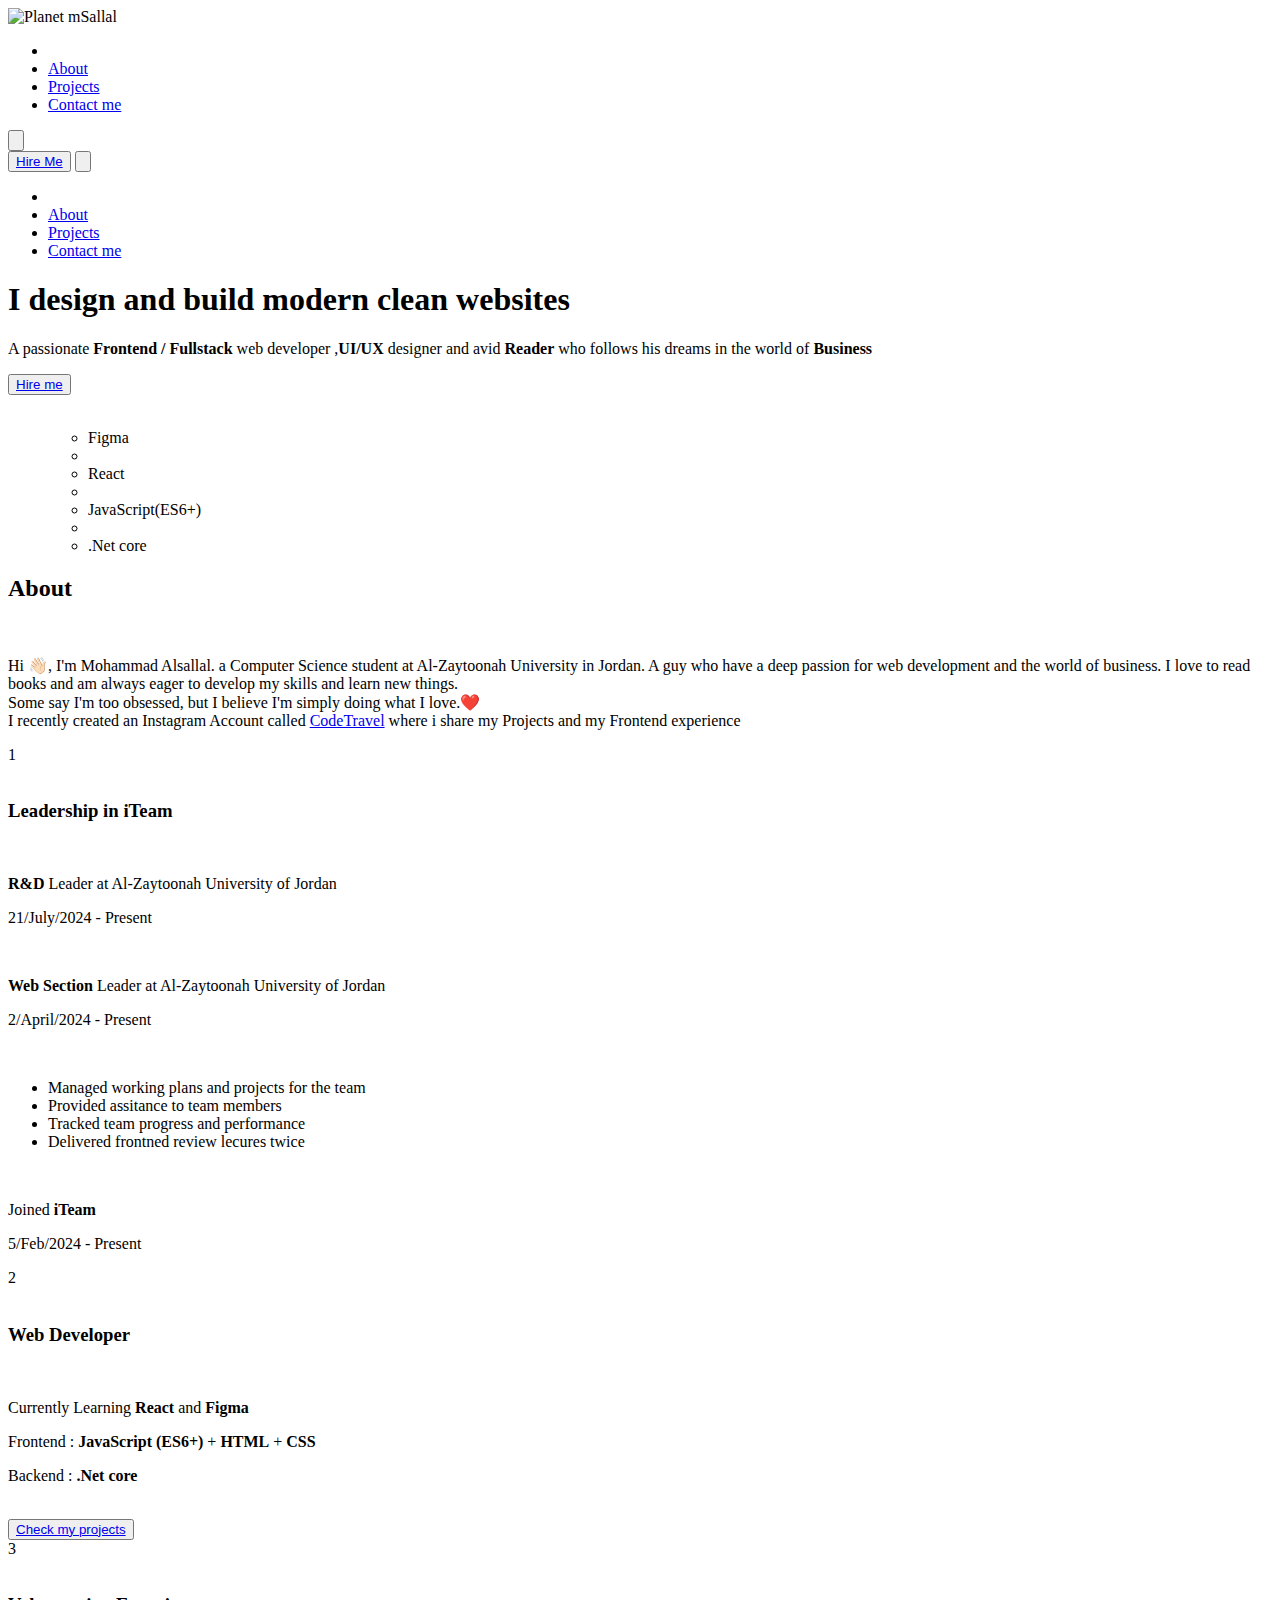
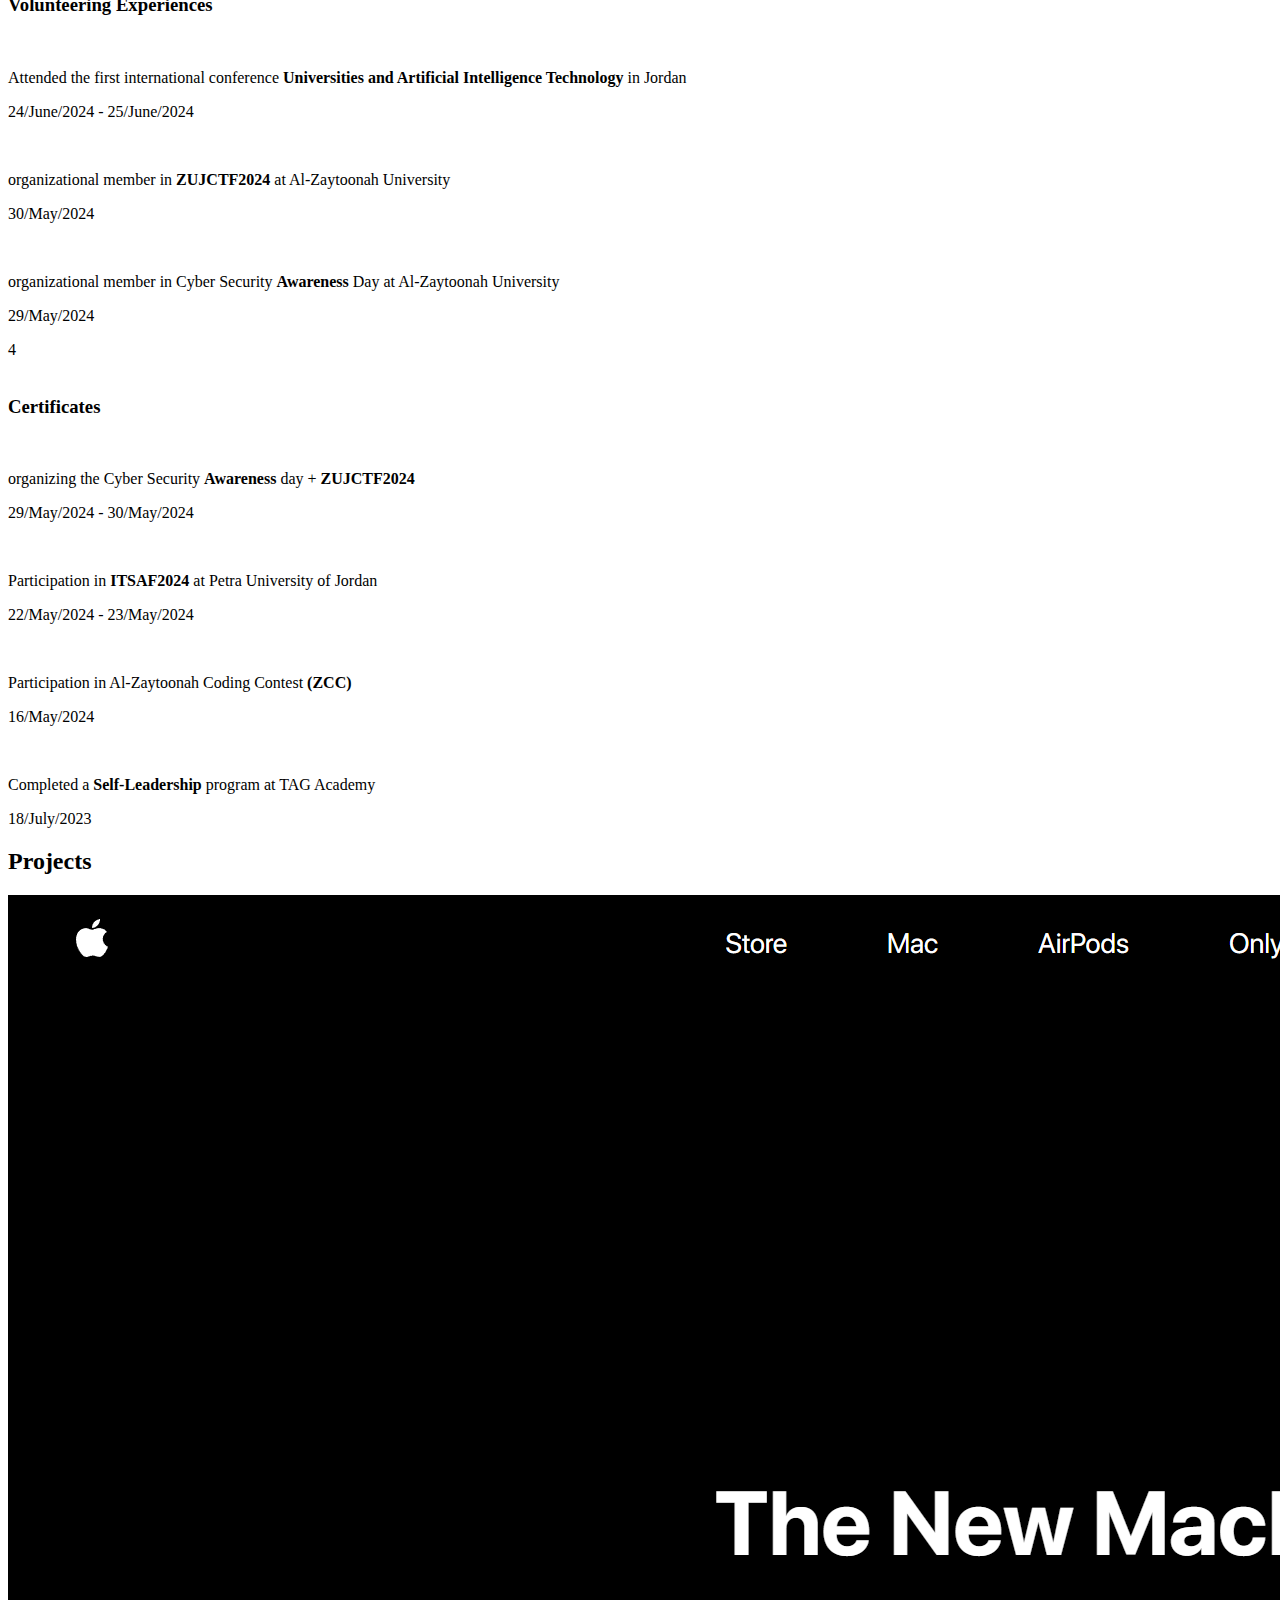
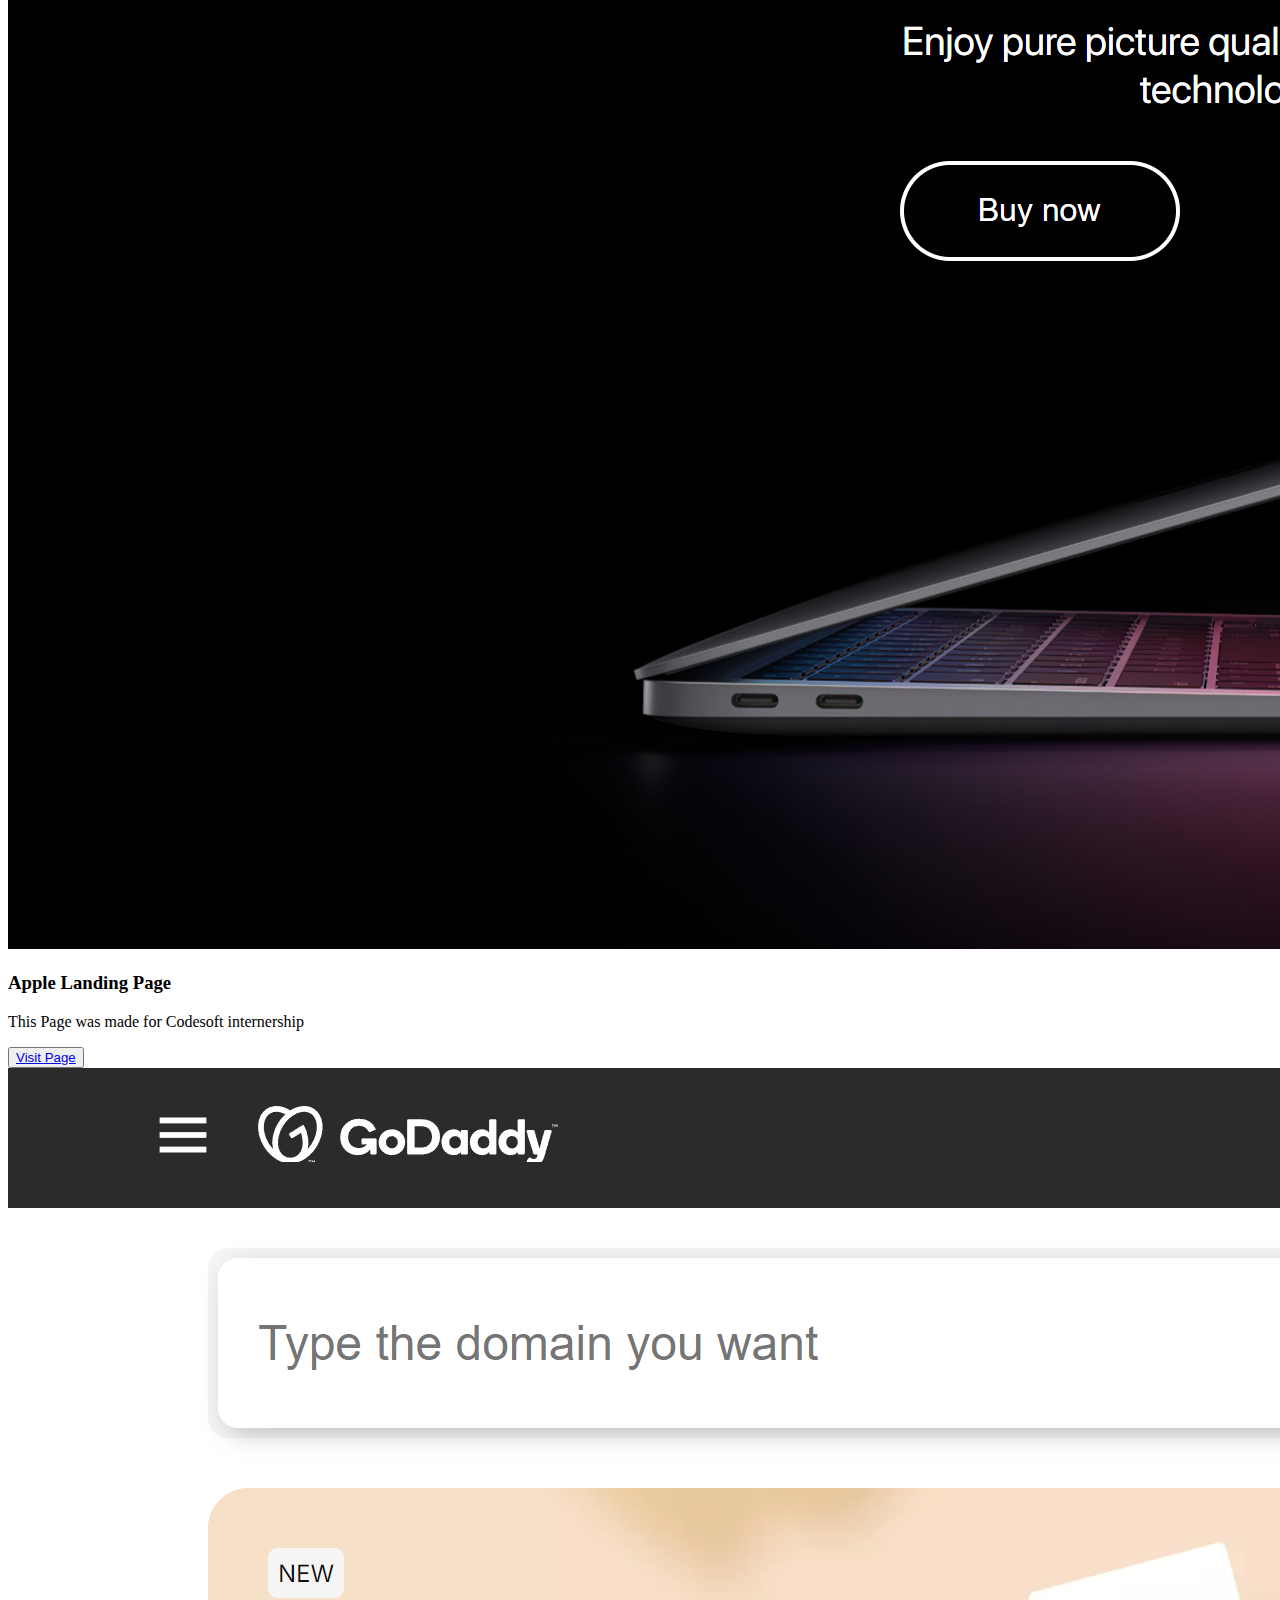
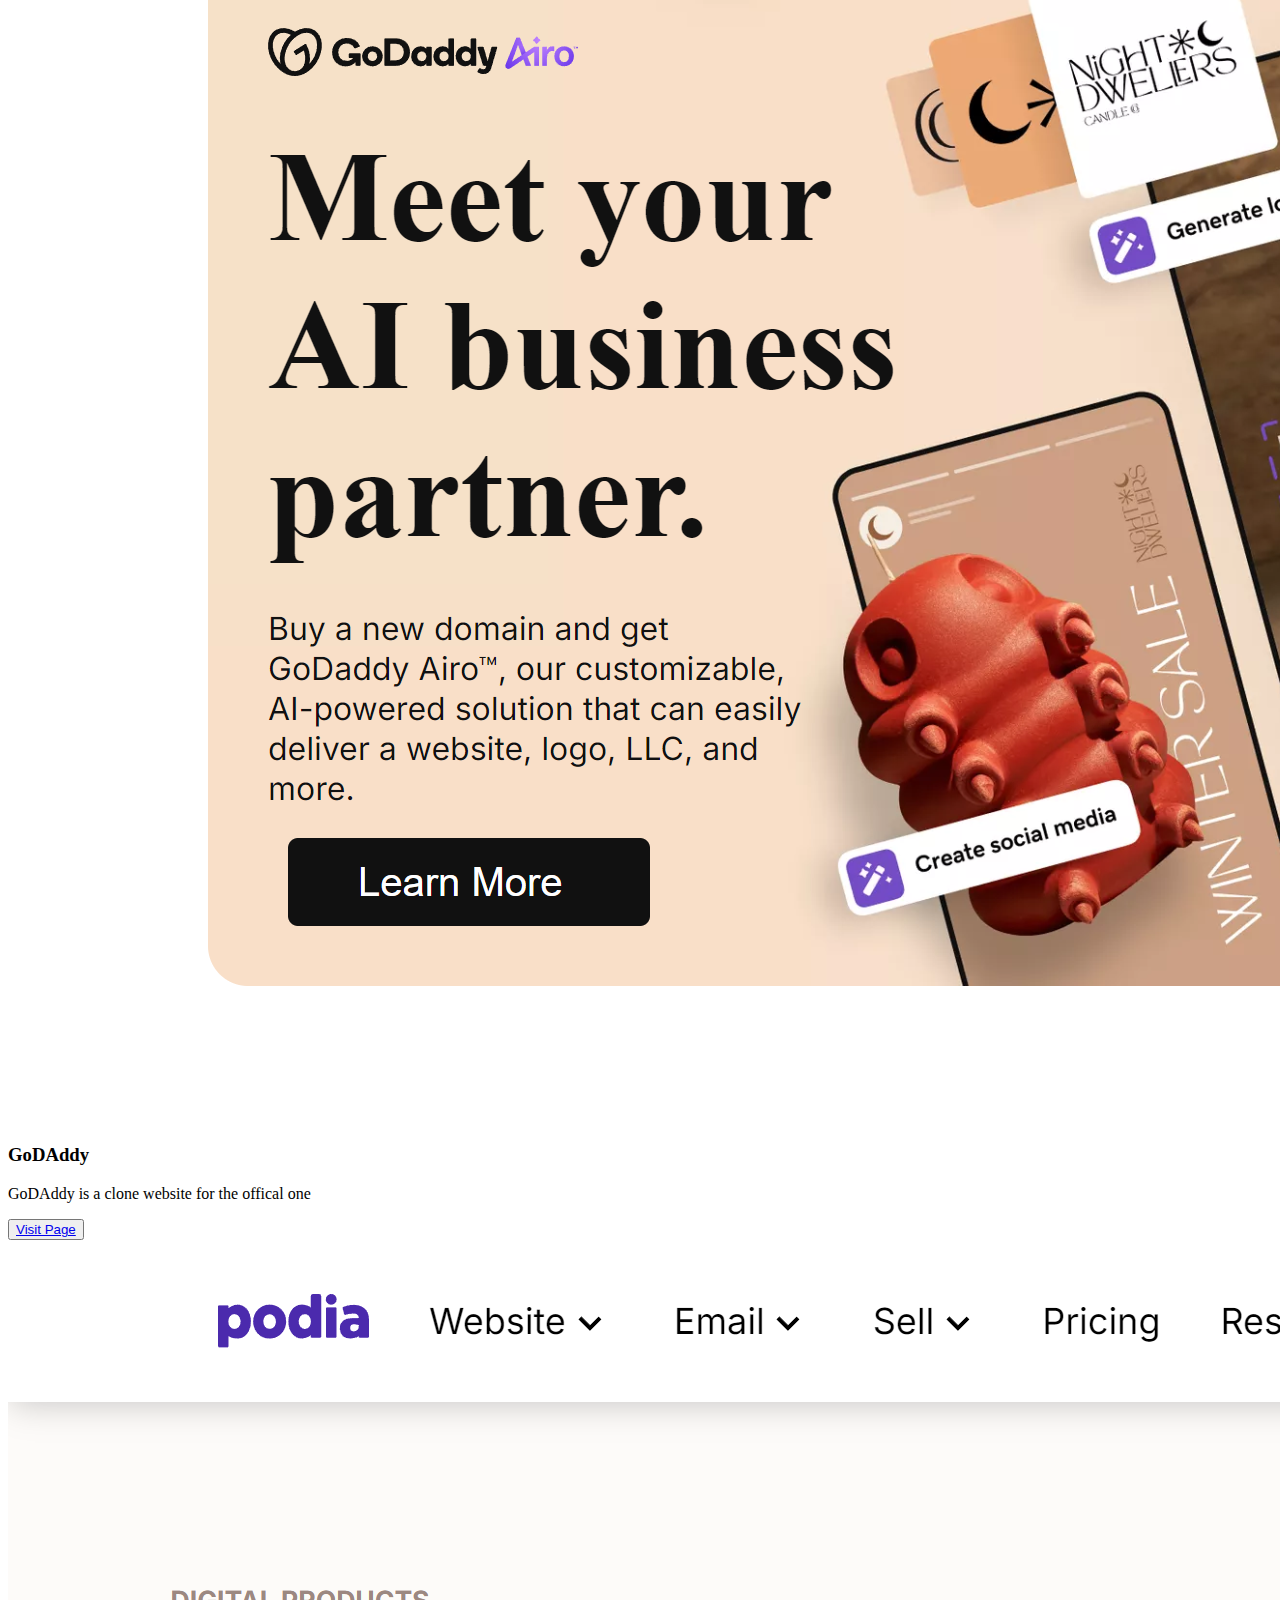
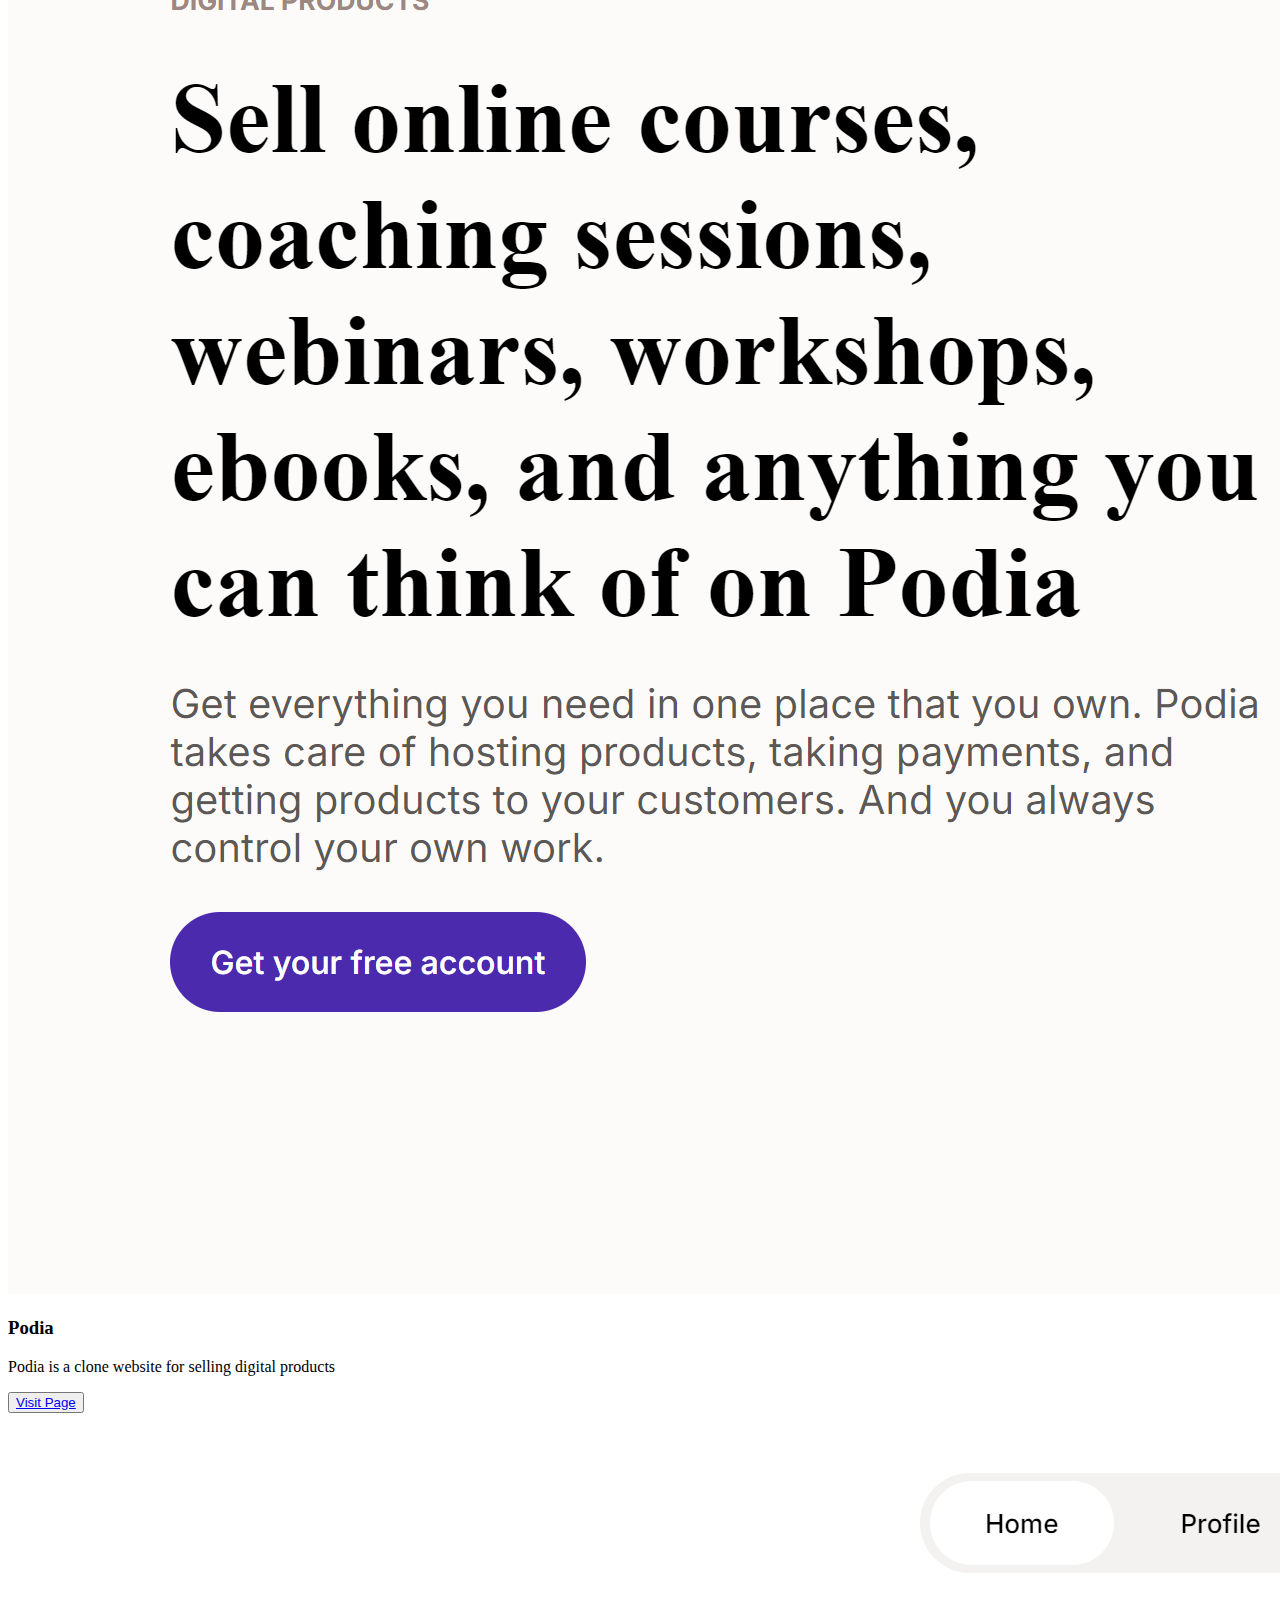
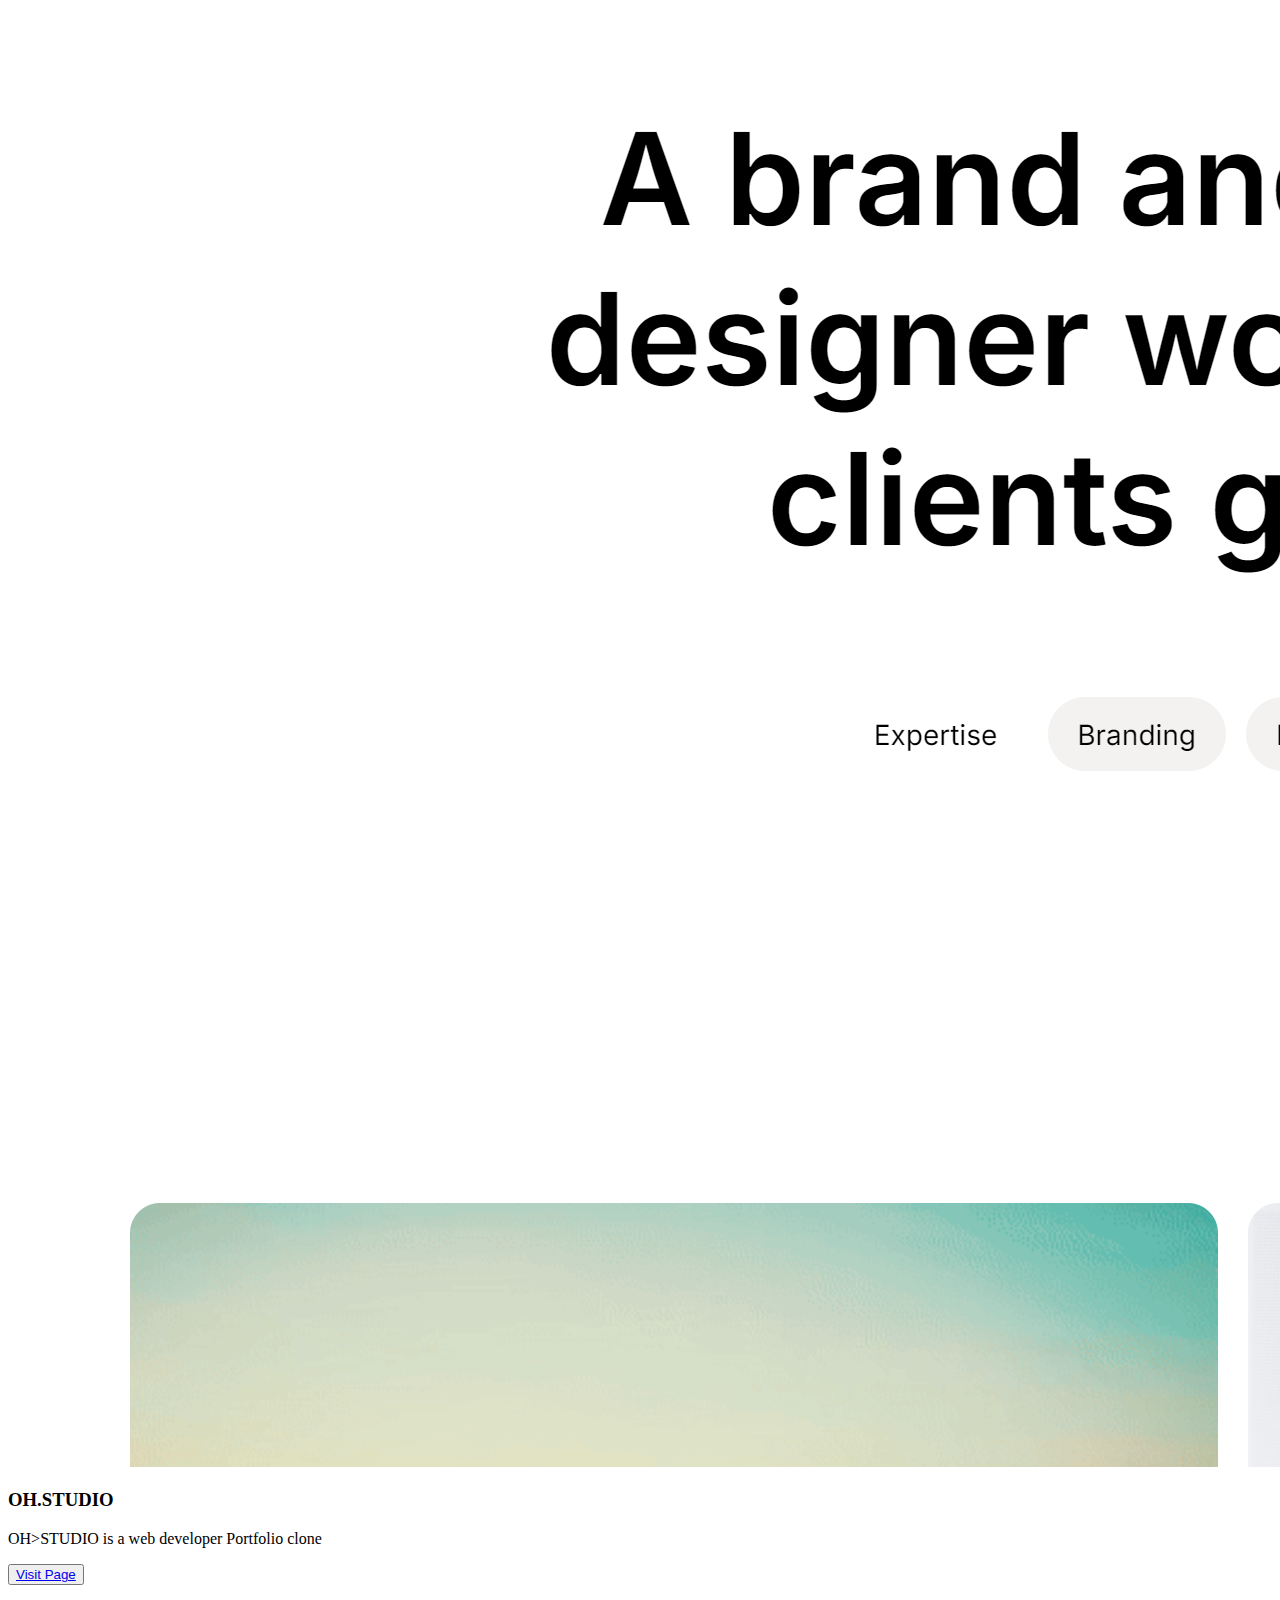
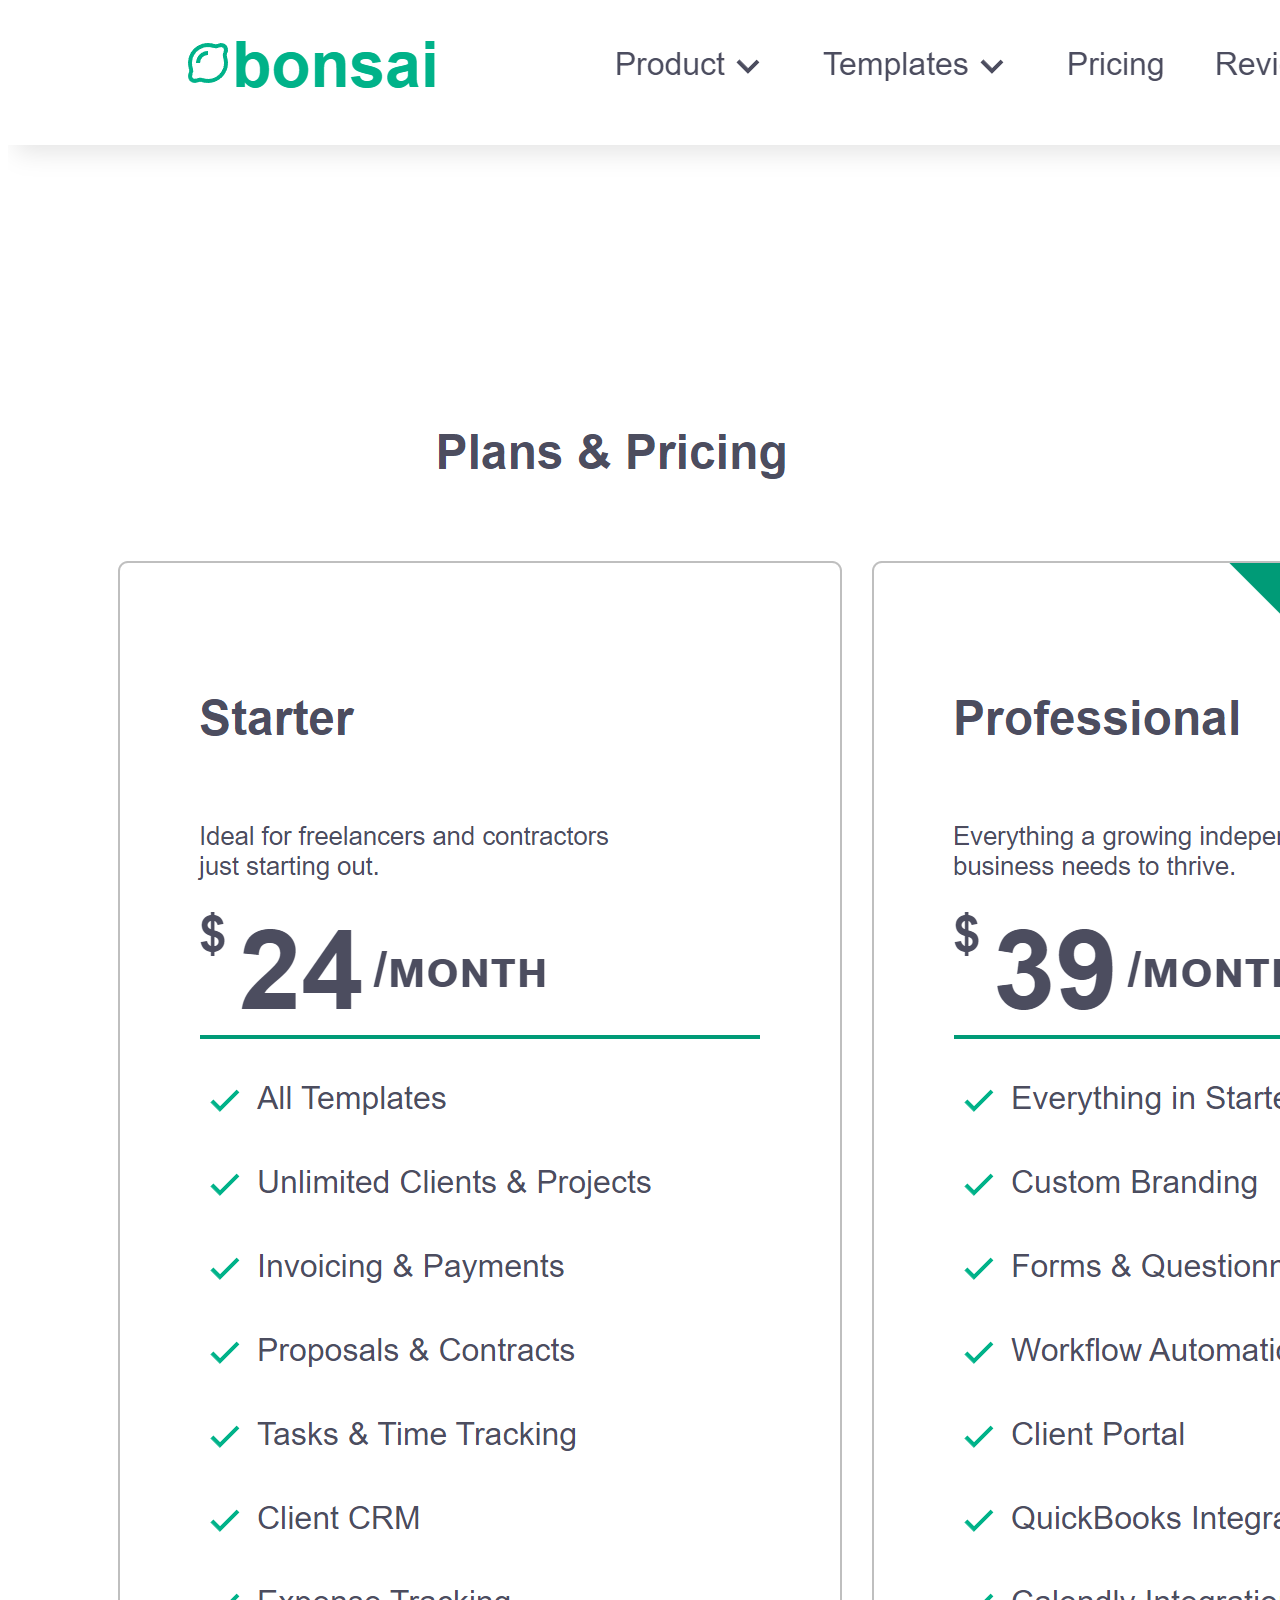
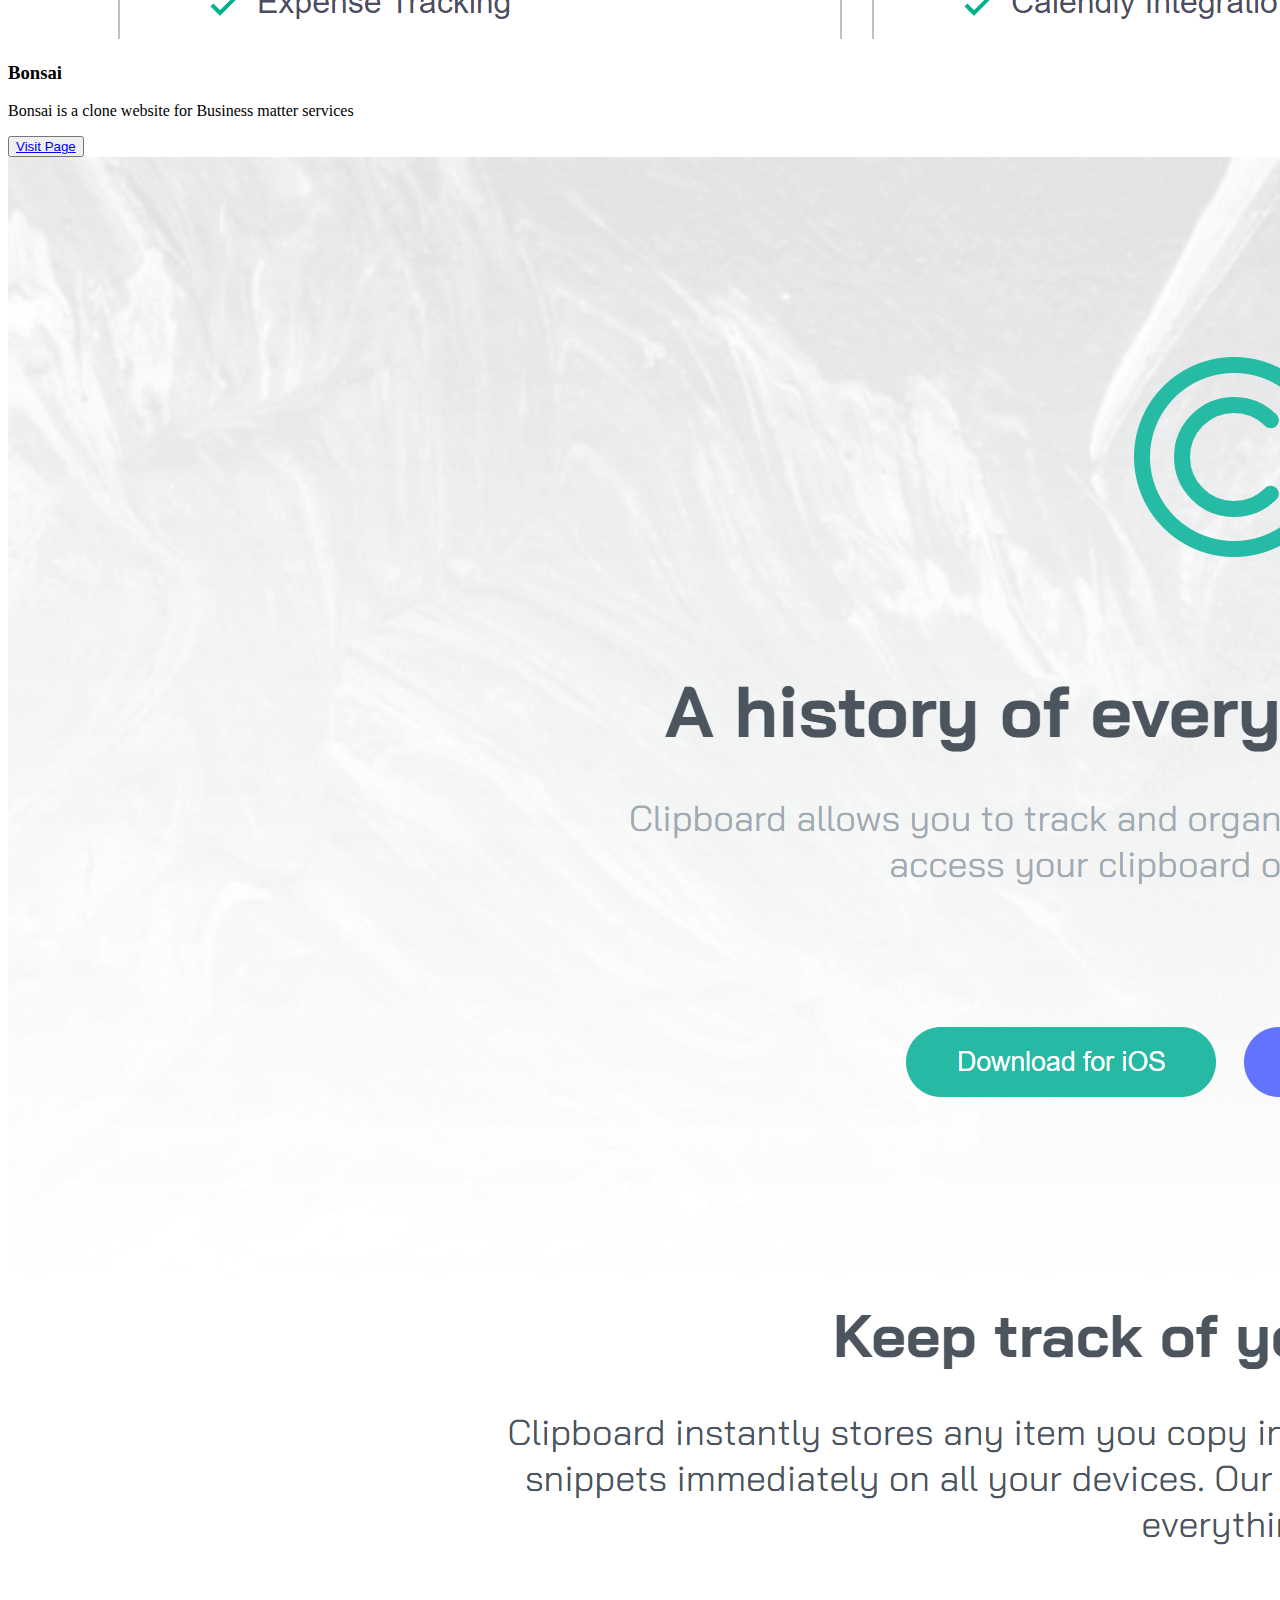
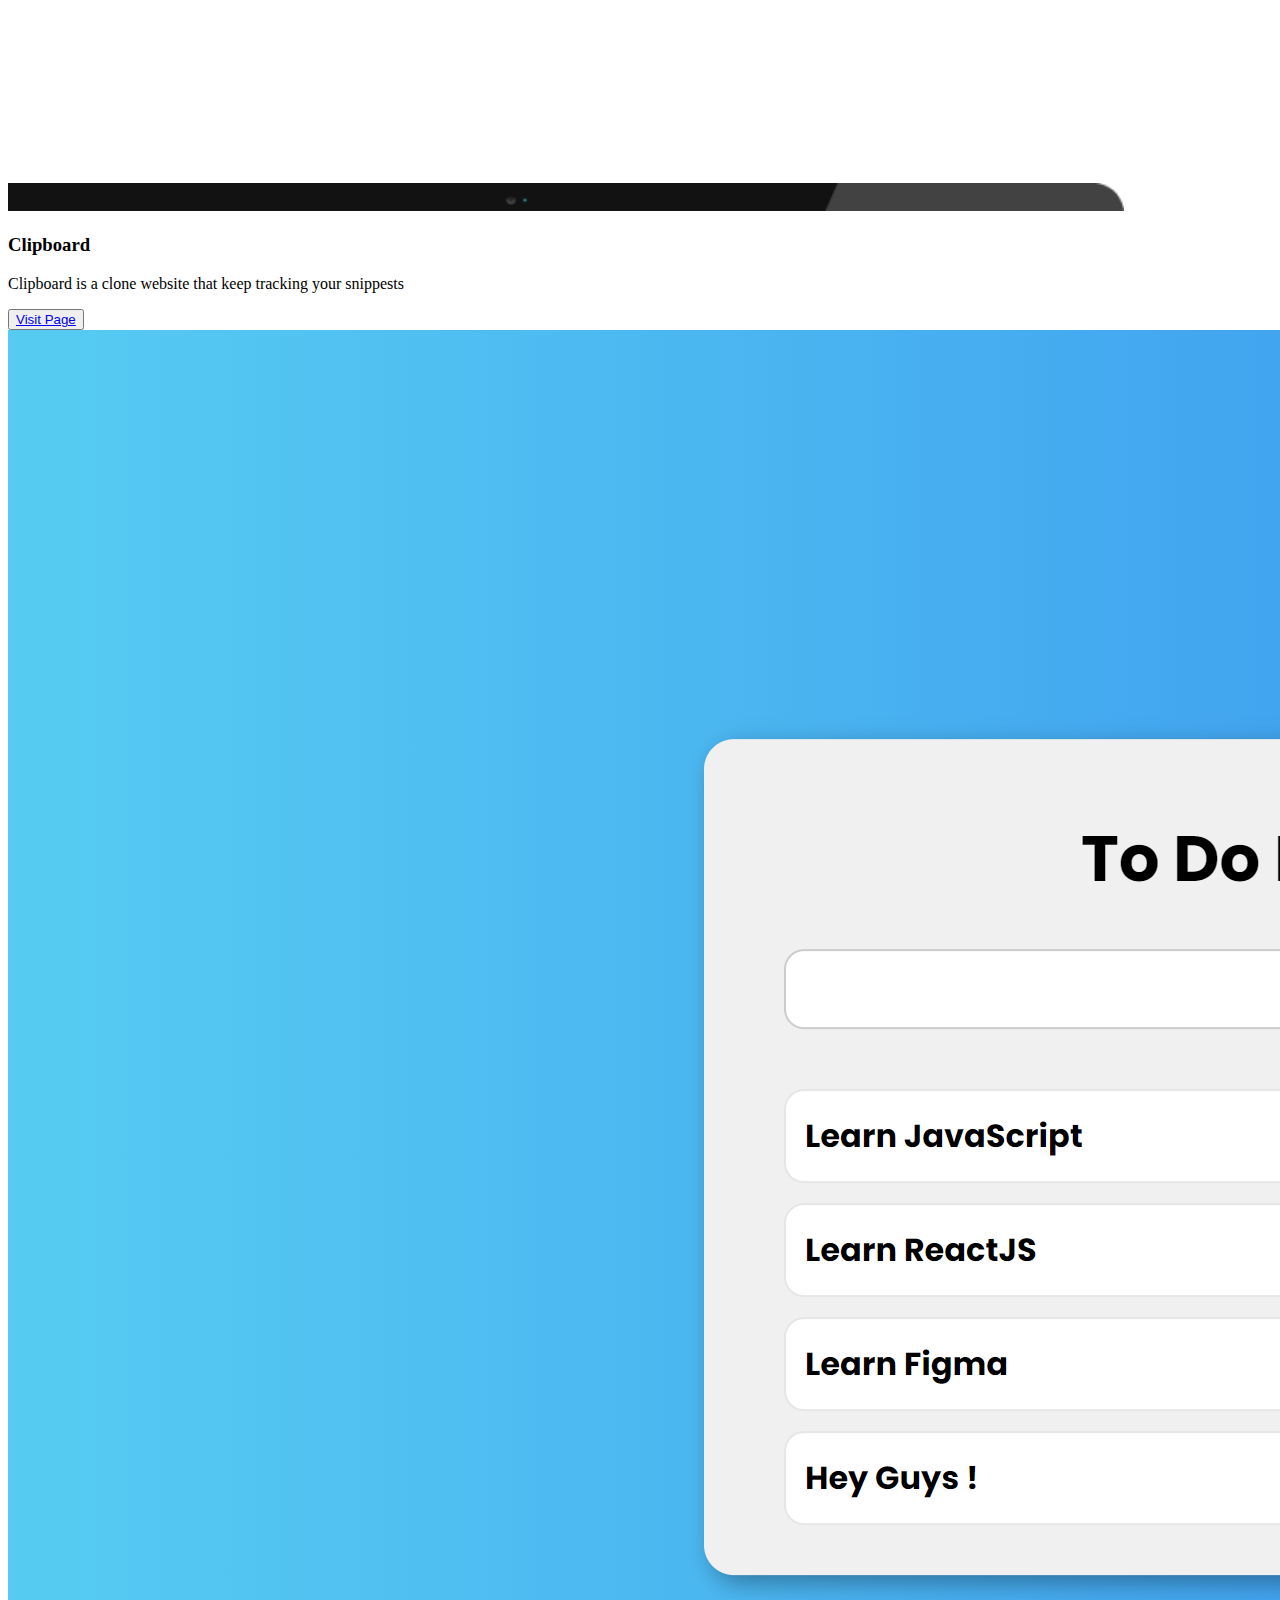
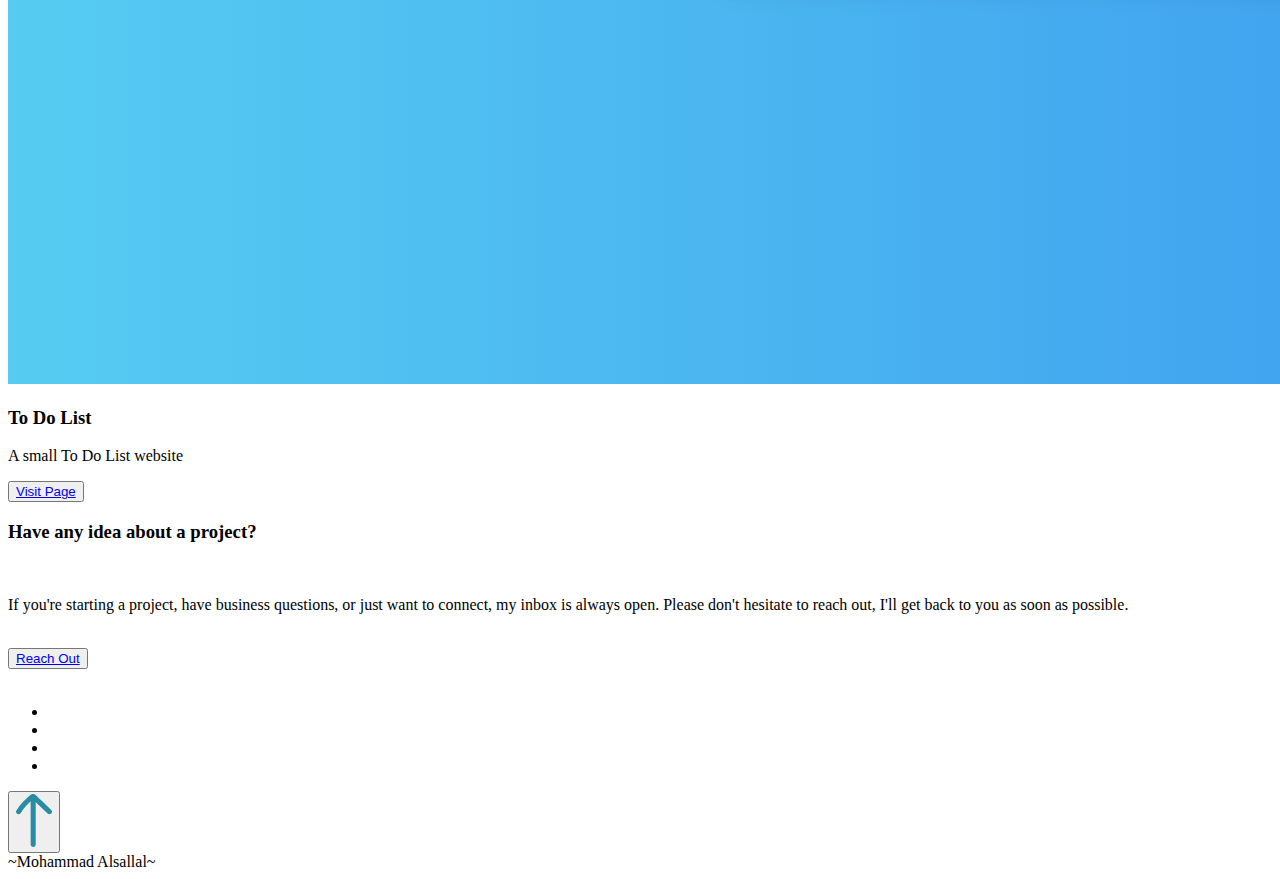
==== commit a2297f4c: "Css kinda done" ====
--- a/Portfolio/index.html
+++ b/Portfolio/index.html
@@ -14,14 +14,14 @@
           mSallal
         </div>
         <ul class="header__menu">
-          <li>
+          <li id="theme-toggle">
             <img class="header__links sun__icon" src="/whiteSun.svg" alt="" />
           </li>
           <li><a class="header__links" href="#About">About</a></li>
           <li><a class="header__links" href="#Projects">Projects</a></li>
           <li><a class="header__links" href="#ContactMe">Contact me</a></li>
         </ul>
-        <button class="header__sideMenu">
+        <button id="SideMenu" class="header__sideMenu">
           <img src="/menu.svg" alt="" />
         </button>
 
@@ -34,6 +34,20 @@
           </button>
         </div>
       </nav>
+      <!-- Mobile Nav -->
+      <div id="mobile__nav" class="Mobile__nav">
+        <nav>
+          <ul class="Mobile__menu">
+            <li id="theme-toggle">
+              <img class="Mobile__links sun__icon" src="/whiteSun.svg" alt="" />
+            </li>
+            <li><a class="Mobile__links" href="#About">About</a></li>
+            <li><a class="Mobile__links" href="#Projects">Projects</a></li>
+            <li><a class="Mobile__links" href="#ContactMe">Contact me</a></li>
+          </ul>
+        </nav>
+      </div>
+      <!-- end of Mobile Nav -->
     </header>
     <main>
       <section class="Welcome">
@@ -153,25 +167,25 @@
               <h3>Volunteering Experiences</h3>
               <br />
               <p>
-                organizational member in <strong>ZUJCTF2024</strong> at
-                Al-Zaytoonah University
-              </p>
-              <p>30/May/2024</p>
-              <br />
-              <p>
-                organizational member in Cyber Security
-                <strong>Awareness </strong>
-                Day at Al-Zaytoonah University
-              </p>
-              <p>29/May/2024</p>
-              <br />
-              <p>
                 Attended the first international conference
                 <strong
                   >Universities and Artificial Intelligence Technology</strong
                 >
                 in Jordan
               </p>
+              <p>24/June/2024 - 25/June/2024</p>
+              <br />
+              <p>
+                organizational member in <strong>ZUJCTF2024</strong> at
+                Al-Zaytoonah University
+              </p>
+              <p>30/May/2024</p>
+              <br />
+              <p>
+                organizational member in Cyber Security
+                <strong>Awareness </strong>
+                Day at Al-Zaytoonah University
+              </p>
               <p>29/May/2024</p>
             </div>
           </div>
@@ -302,11 +316,66 @@
           </div>
         </div>
       </section>
-      <section id="ContactMe" class="Container section">
-        
+      <section id="ContactMe" class="Container section ContactMe">
+        <div class="ContactMe__wrapper">
+          <div class="ContactMe__Question">
+            <h3>
+              Have any idea about a project?<img src="/star3.svg" alt="" />
+            </h3>
+            <br />
+            <p>
+              If you're starting a project, have business questions, or just
+              want to connect, my inbox is always open. Please don't hesitate to
+              reach out, I'll get back to you as soon as possible.
+            </p>
+            <br />
+            <button class="btn small">
+              <a href="mailto:malslal787@gmail.com">Reach Out</a>
+            </button>
+          </div>
+          <div class="ContactMe__Art">
+            <img class="Contact__firststar" src="/star.svg" alt="" />
+            <img class="Contact__secondstar" src="/star.svg" alt="" />
+            <div class="line line1"></div>
+            <div class="line line2"></div>
+            <div class="line line3"></div>
+            <div class="line line4"></div>
+            <div class="line line5"></div>
+          </div>
+        </div>
+
+        <ul class="ContactMe__Social">
+          <li>
+            <a class="header__links" href="https://www.instagram.com/sallal04/"
+              ><img src="/instagram.svg" alt=""
+            /></a>
+          </li>
+          <li>
+            <a class="header__links" href="mailto:malslal787@gmail.com"
+              ><img src="/email.svg" alt=""
+            /></a>
+          </li>
+          <li>
+            <a class="header__links" href="https://github.com/mohasallal"
+              ><img src="/github.svg" alt=""
+            /></a>
+          </li>
+          <li>
+            <a
+              class="header__links"
+              href="https://www.linkedin.com/in/mohammad-al-sallal-1731142b5/"
+              ><img src="/linkedin-logo-hand-drawn-outline.svg" alt=""
+            /></a>
+          </li>
+        </ul>
+        <div class="BackToTop">
+          <button id="BackToTop" class="btn">
+            <img src="./public/uparrow.svg" alt="" />
+          </button>
+        </div>
       </section>
     </main>
-    <footer>~Mohammad Alsallal~</footer>
+    <footer class="Container">~Mohammad Alsallal~</footer>
     <script type="module" src="./JS/main.js"></script>
   </body>
 </html>
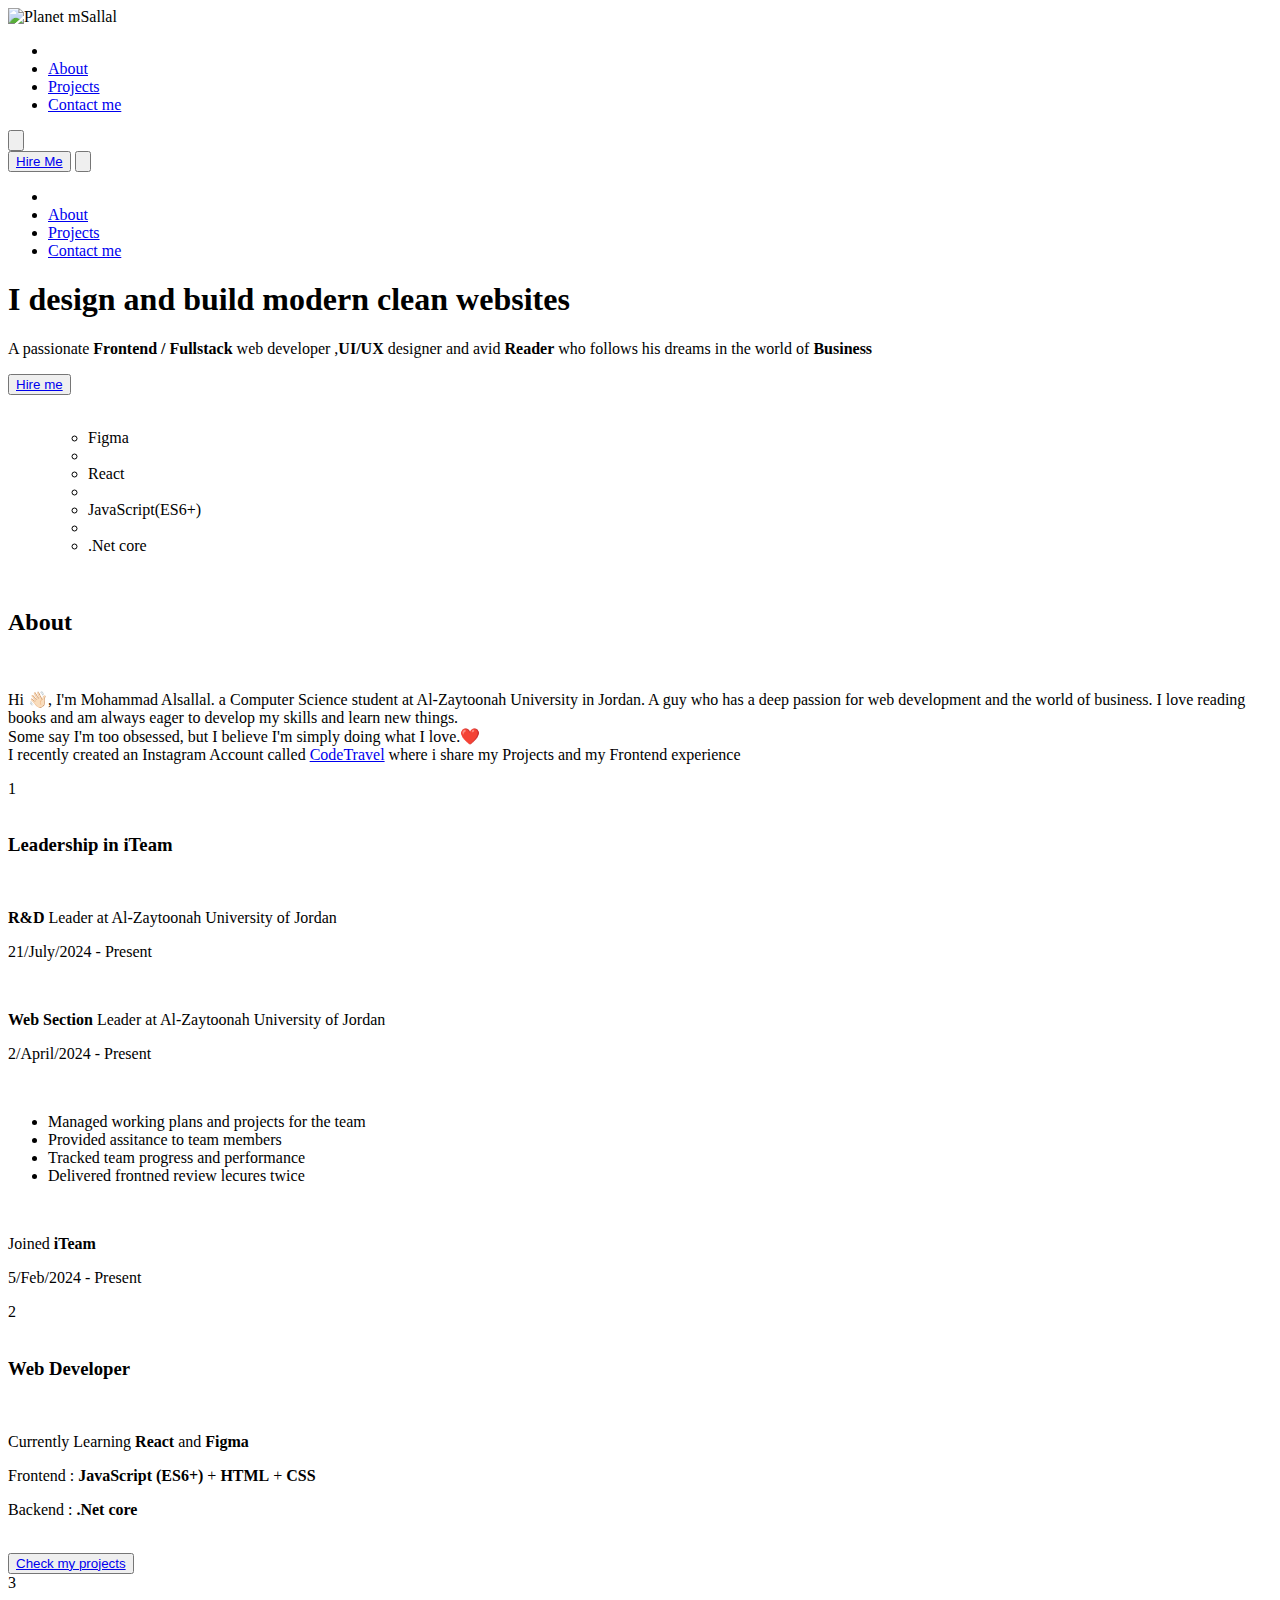
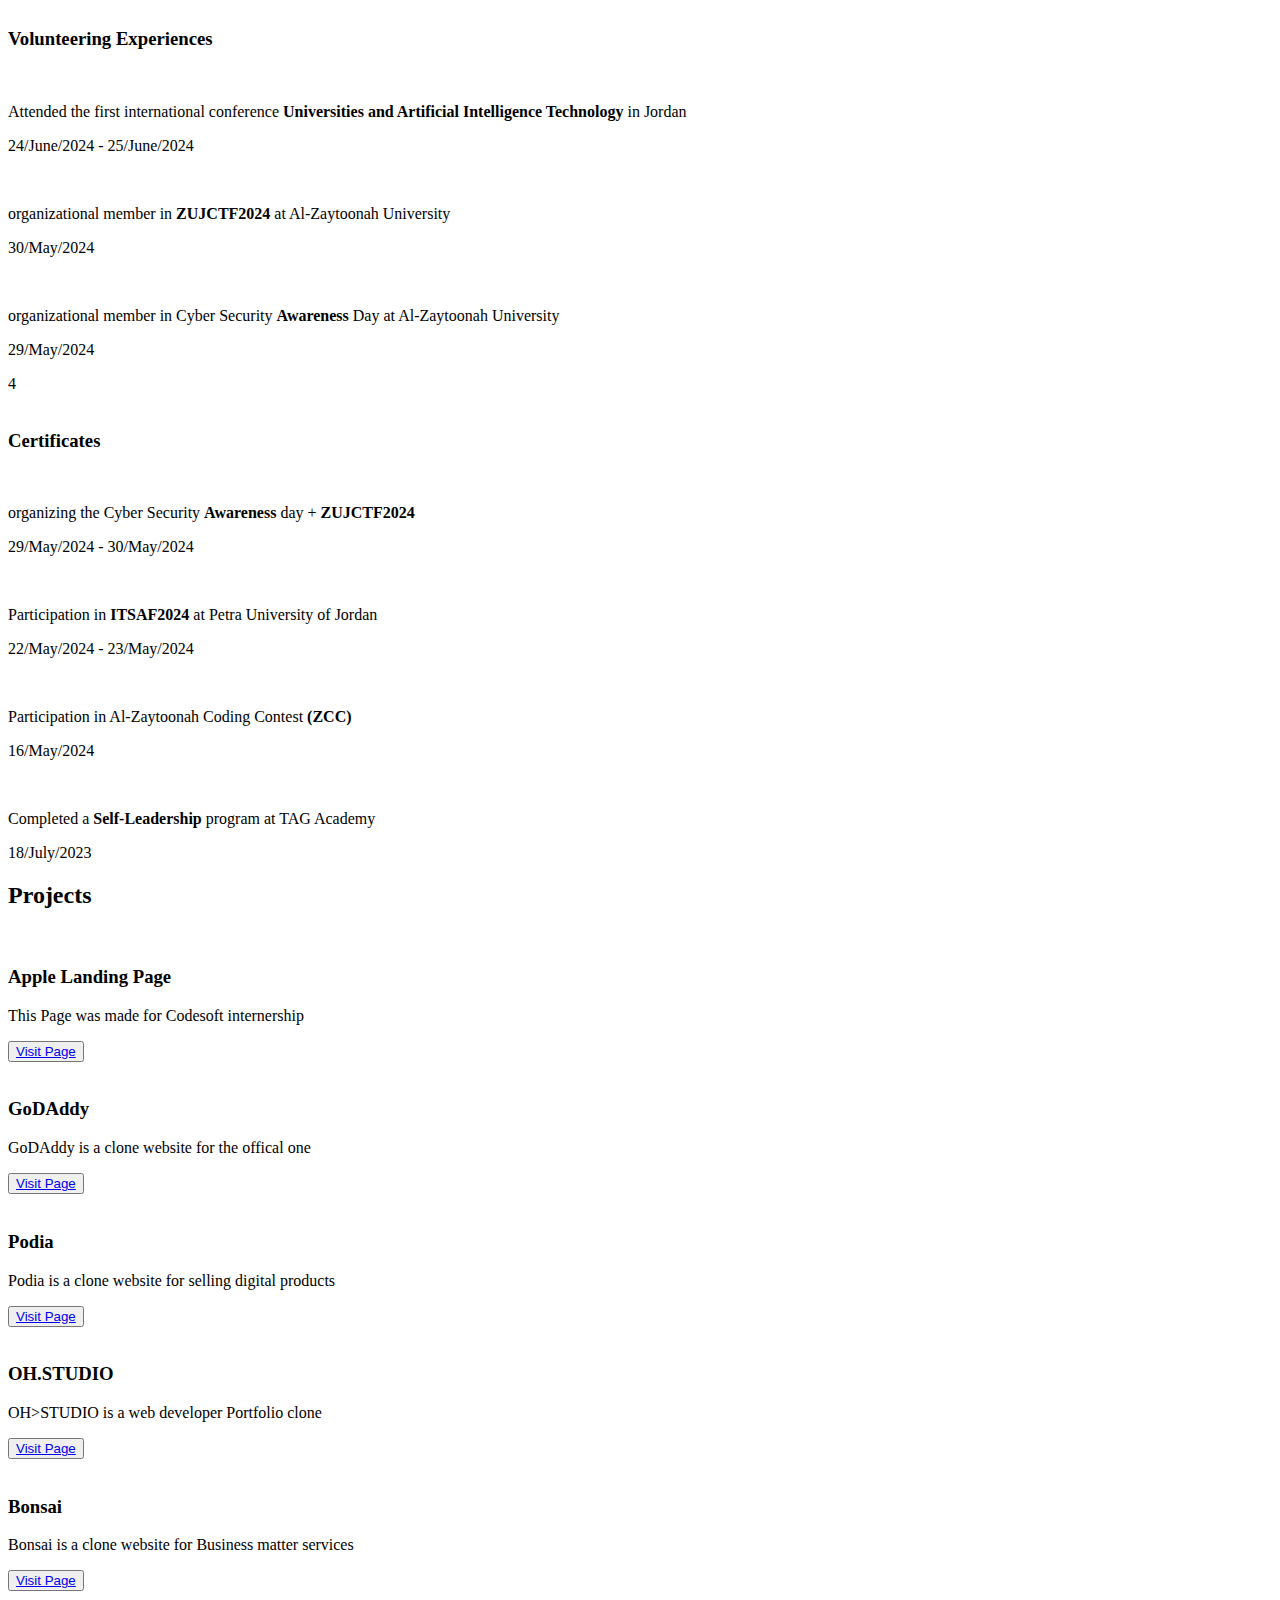
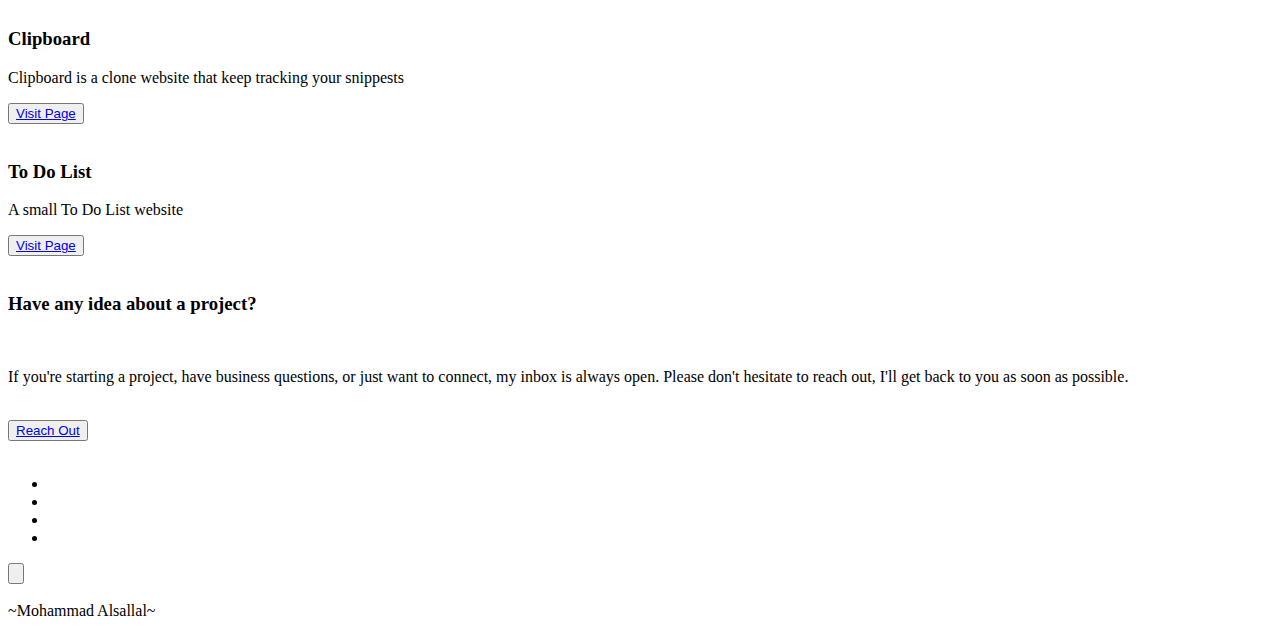
==== commit 1a36fa34: "before final" ====
--- a/Portfolio/index.html
+++ b/Portfolio/index.html
@@ -9,7 +9,7 @@
   <body>
     <header class="header Container">
       <nav>
-        <div class="header__left">
+        <div class="header__left lazy loading3">
           <img src="/planet.svg" alt="Planet" />
           mSallal
         </div>
@@ -25,7 +25,7 @@
           <img src="/menu.svg" alt="" />
         </button>
 
-        <div class="header__right">
+        <div class="header__right lazy loading4">
           <button class="hire btn">
             <a href="#ContactMe">Hire Me</a>
           </button>
@@ -52,7 +52,7 @@
     <main>
       <section class="Welcome">
         <div class="Container gridbg">
-          <div class="Welcome__title">
+          <div class="Welcome__title lazy loading2">
             <h1>I design and build modern clean websites</h1>
             <p>
               A passionate
@@ -81,15 +81,21 @@
         </div>
       </section>
       <section id="About" class="Container section About">
-        <h2>About</h2>
-        <br />
-        <div class="About__me">
+        <img
+          class="About__christmas lazy loading5"
+          src="/abstract-christmas-tree.svg"
+          alt=""
+        />
+        <img class="About__paper lazy loading6" src="/paper.svg" alt="" />
+        <div class="About__me lazy loading3">
+          <h2>About</h2>
+          <br />
           <p>
             Hi 👋🏻, I'm <span>Mohammad Alsallal</span>. a
             <span>Computer Science</span> student at Al-Zaytoonah University in
-            <span>Jordan</span>. A guy who have a deep passion for
+            <span>Jordan</span>. A guy who has a deep passion for
             <span>web development</span> and the world of <span>business</span>.
-            I love to read books and am always eager to develop my skills and
+            I love reading books and am always eager to develop my skills and
             learn new things.
             <br />
             Some say I'm too obsessed, but I believe I'm simply doing what I
@@ -101,7 +107,7 @@
           </p>
         </div>
         <div class="About__Container">
-          <div class="About__ex About__One">
+          <div class="About__ex About__One lazy loading2">
             <div class="About__timeLine">
               <div class="About__num">1</div>
               <div class="About__line"></div>
@@ -132,7 +138,7 @@
               <p>5/Feb/2024 - Present</p>
             </div>
           </div>
-          <div class="About__ex About__Two">
+          <div class="About__ex About__Two lazy loading2">
             <div class="About__timeLine">
               <div class="About__num">2</div>
               <div class="About__line"></div>
@@ -157,7 +163,7 @@
               </button>
             </div>
           </div>
-          <div class="About__ex About__Three">
+          <div class="About__ex About__Three lazy loading2">
             <div class="About__timeLine">
               <div class="About__num">3</div>
               <div class="About__line"></div>
@@ -189,7 +195,7 @@
               <p>29/May/2024</p>
             </div>
           </div>
-          <div class="About__ex About__Four">
+          <div class="About__ex About__Four lazy loading2">
             <div class="About__timeLine">
               <div class="About__num">4</div>
             </div>
@@ -228,7 +234,12 @@
         <h2>Projects</h2>
         <div class="Projects__card">
           <div class="Projects__Img">
-            <img src="./Assets/Apple.png" alt="" />
+            <img
+              class="lazy loading"
+              src="https://fakeimg.pl/2450x1654"
+              data-src="./Assets/Apple.png"
+              alt=""
+            />
           </div>
           <div class="Projects__info">
             <h3>Apple Landing Page</h3>
@@ -243,7 +254,12 @@
         </div>
         <div class="Projects__card Projects__card__revert">
           <div class="Projects__Img">
-            <img src="./Assets/GoDaddyClone.png" alt="" />
+            <img
+              class="lazy loading"
+              src="https://fakeimg.pl/2450x1654"
+              data-src="./Assets/GoDaddyClone.png"
+              alt=""
+            />
           </div>
           <div class="Projects__info">
             <h3>GoDAddy</h3>
@@ -255,7 +271,12 @@
         </div>
         <div class="Projects__card">
           <div class="Projects__Img">
-            <img src="./Assets/Podia.png" alt="" />
+            <img
+              class="lazy loading"
+              src="https://fakeimg.pl/2450x1654"
+              data-src="./Assets/Podia.png"
+              alt=""
+            />
           </div>
           <div class="Projects__info">
             <h3>Podia</h3>
@@ -267,7 +288,12 @@
         </div>
         <div class="Projects__card Projects__card__revert">
           <div class="Projects__Img">
-            <img src="./Assets/OHSTUDIO.png" alt="" />
+            <img
+              class="lazy loading"
+              src="https://fakeimg.pl/2450x1654"
+              data-src="./Assets/OHSTUDIO.png"
+              alt=""
+            />
           </div>
           <div class="Projects__info">
             <h3>OH.STUDIO</h3>
@@ -279,7 +305,12 @@
         </div>
         <div class="Projects__card">
           <div class="Projects__Img">
-            <img src="./Assets/Bonsai.png" alt="" />
+            <img
+              class="lazy loading"
+              src="https://fakeimg.pl/2450x1654"
+              data-src="./Assets/Bonsai.png"
+              alt=""
+            />
           </div>
           <div class="Projects__info">
             <h3>Bonsai</h3>
@@ -291,7 +322,12 @@
         </div>
         <div class="Projects__card Projects__card__revert">
           <div class="Projects__Img">
-            <img src="./Assets/Clipboard.png" alt="" />
+            <img
+              class="lazy loading"
+              src="https://fakeimg.pl/2450x1654"
+              data-src="./Assets/Clipboard.png"
+              alt=""
+            />
           </div>
           <div class="Projects__info">
             <h3>Clipboard</h3>
@@ -305,7 +341,12 @@
         </div>
         <div class="Projects__card">
           <div class="Projects__Img">
-            <img src="./Assets/ToDoList.png" alt="" />
+            <img
+              class="lazy loading"
+              src="https://fakeimg.pl/2450x1654"
+              data-src="./Assets/ToDoList.png"
+              alt=""
+            />
           </div>
           <div class="Projects__info">
             <h3>To Do List</h3>
@@ -317,8 +358,13 @@
         </div>
       </section>
       <section id="ContactMe" class="Container section ContactMe">
+        <img
+          class="ContactMe__PaintBrush lazy loading7"
+          src="/paint-brush-stroke.svg"
+          alt=""
+        />
         <div class="ContactMe__wrapper">
-          <div class="ContactMe__Question">
+          <div class="ContactMe__Question lazy loading3">
             <h3>
               Have any idea about a project?<img src="/star3.svg" alt="" />
             </h3>
@@ -333,7 +379,7 @@
               <a href="mailto:malslal787@gmail.com">Reach Out</a>
             </button>
           </div>
-          <div class="ContactMe__Art">
+          <div class="ContactMe__Art lazy loading4">
             <img class="Contact__firststar" src="/star.svg" alt="" />
             <img class="Contact__secondstar" src="/star.svg" alt="" />
             <div class="line line1"></div>
@@ -370,10 +416,14 @@
         </ul>
         <div class="BackToTop">
           <button id="BackToTop" class="btn">
-            <img src="./public/uparrow.svg" alt="" />
+            <img src="/undraw_circled-arrow.svg" alt="" />
           </button>
         </div>
       </section>
+      <div class="cursor">
+        <img class="pointer" src="/undraw_pointer.svg" alt="" />
+        <img class="click" src="/click.svg" alt="" />
+      </div>
     </main>
     <footer class="Container">~Mohammad Alsallal~</footer>
     <script type="module" src="./JS/main.js"></script>
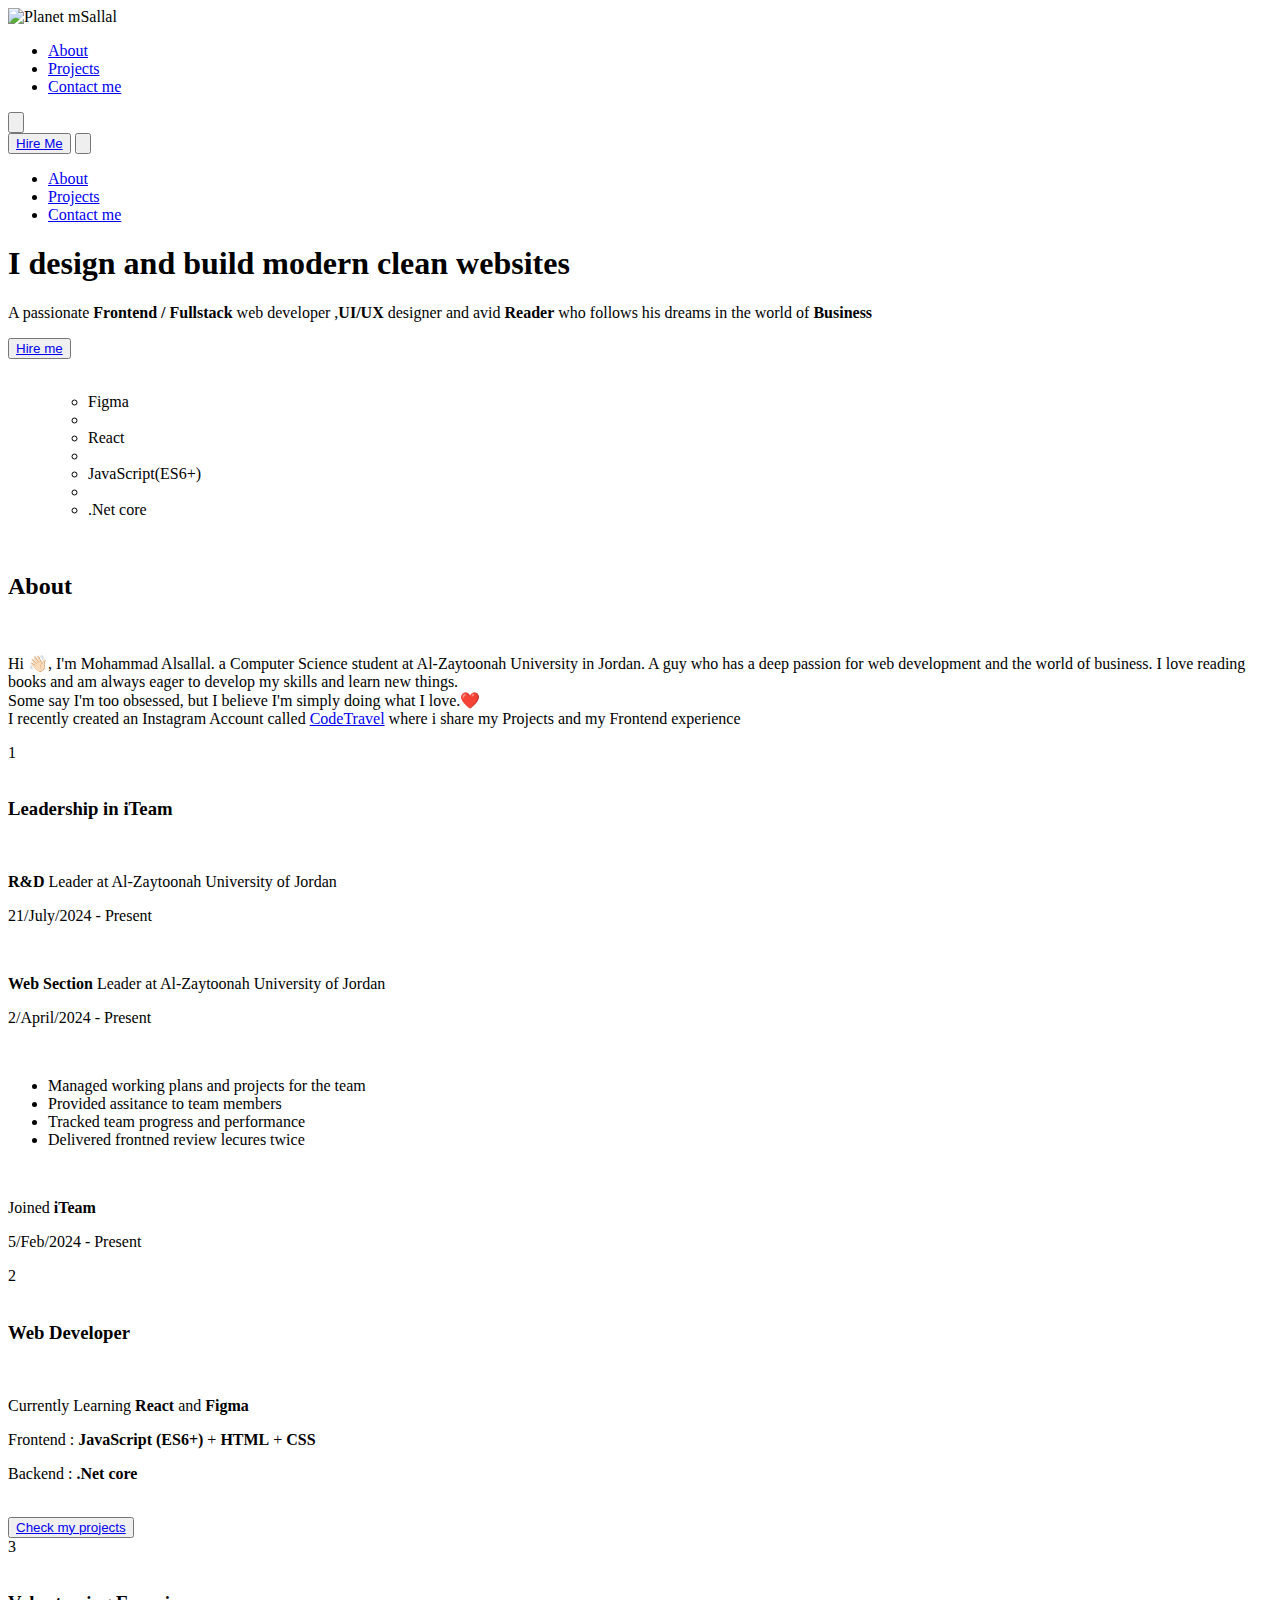
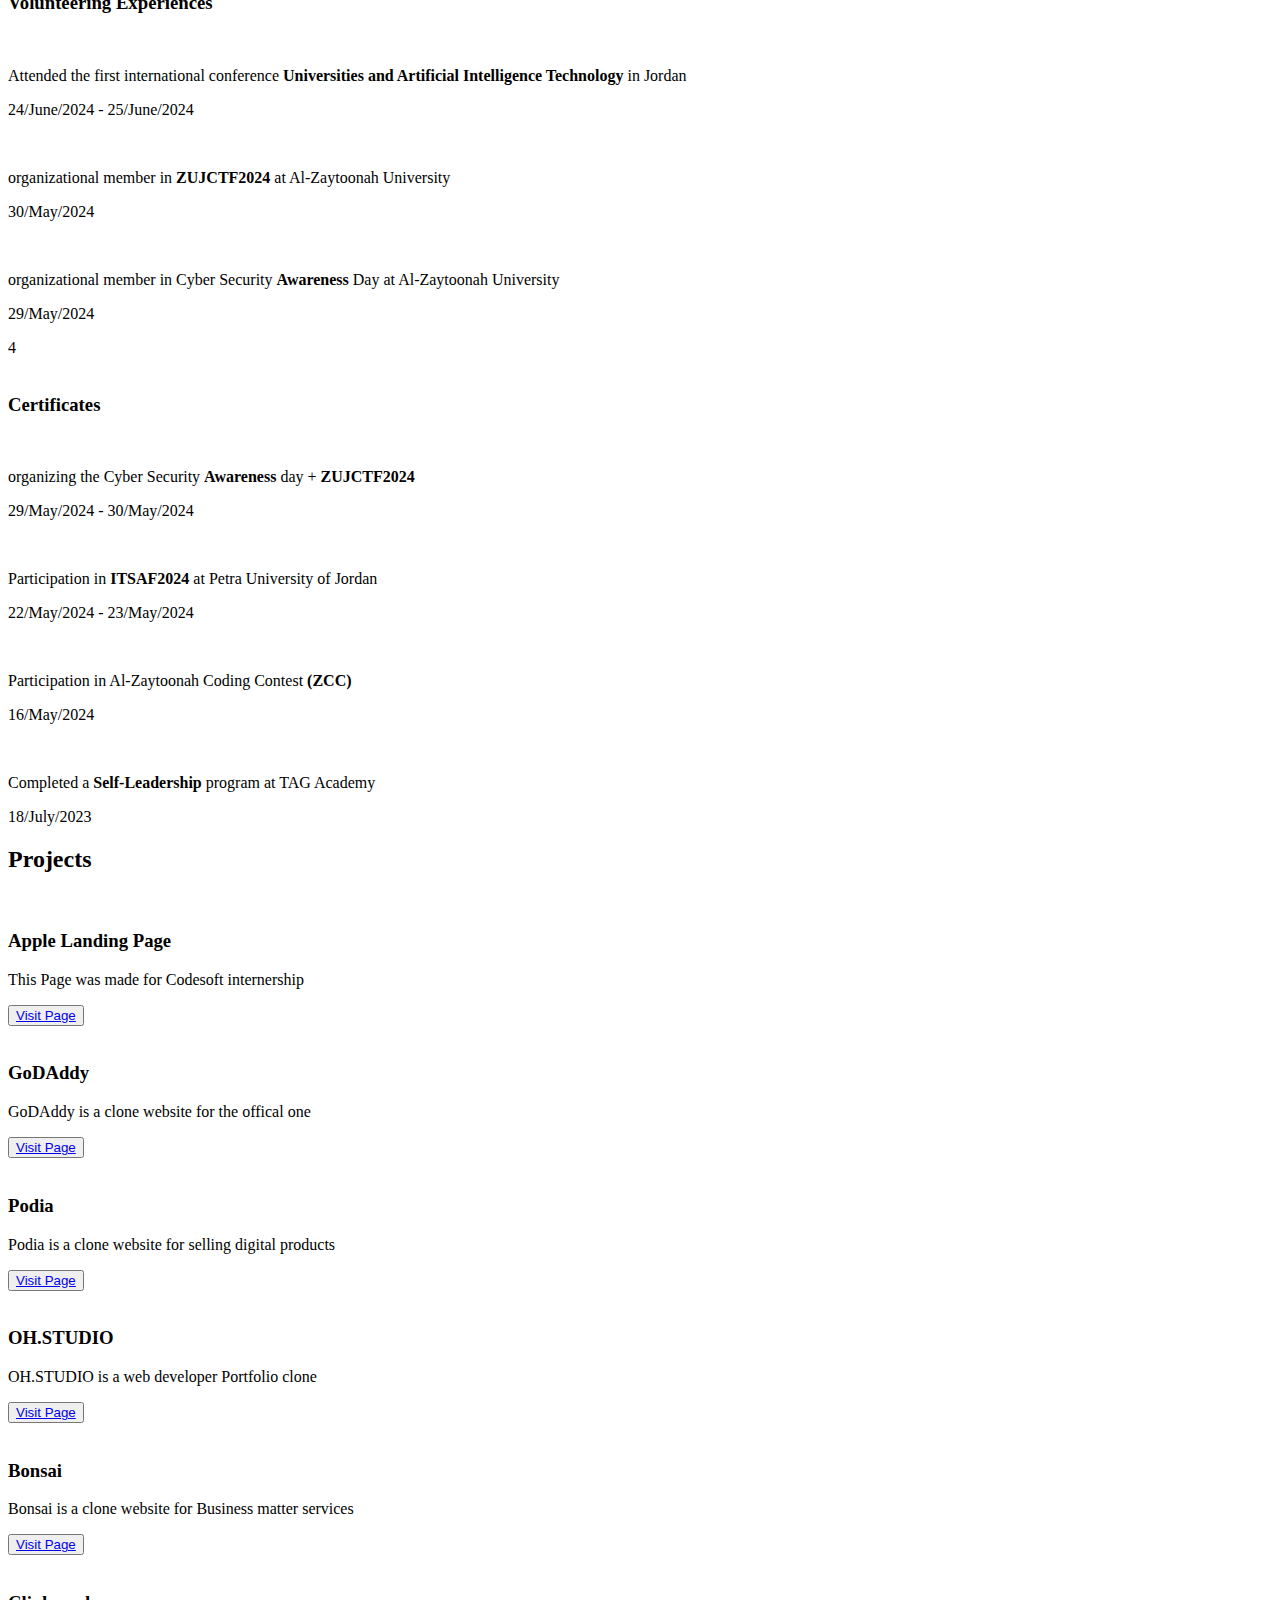
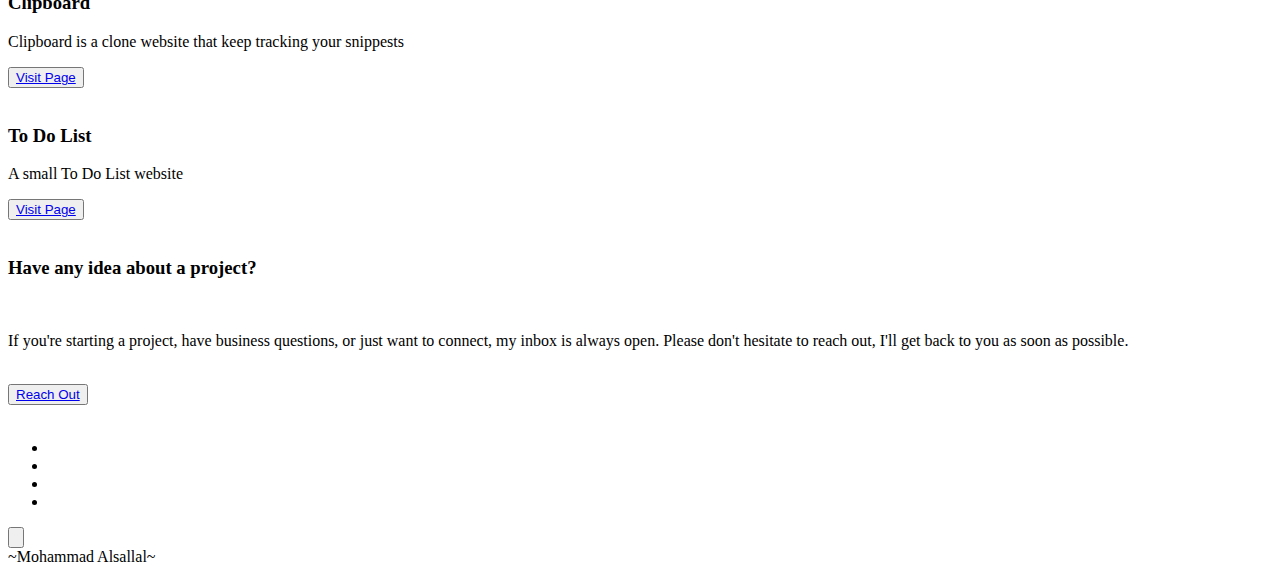
==== commit 1d0e39b5: "updates" ====
--- a/Portfolio/index.html
+++ b/Portfolio/index.html
@@ -2,9 +2,9 @@
 <html lang="en">
   <head>
     <meta charset="UTF-8" />
-    <link rel="icon" type="image/svg+xml" href="/vite.svg" />
+    <link rel="icon" type="image/svg+xml" href="/planet.svg" />
     <meta name="viewport" content="width=device-width, initial-scale=1.0" />
-    <title>Portfolio</title>
+    <title>Mohammad Alsallal - Portfolio</title>
   </head>
   <body>
     <header class="header Container">
@@ -14,9 +14,6 @@
           mSallal
         </div>
         <ul class="header__menu">
-          <li id="theme-toggle">
-            <img class="header__links sun__icon" src="/whiteSun.svg" alt="" />
-          </li>
           <li><a class="header__links" href="#About">About</a></li>
           <li><a class="header__links" href="#Projects">Projects</a></li>
           <li><a class="header__links" href="#ContactMe">Contact me</a></li>
@@ -38,9 +35,6 @@
       <div id="mobile__nav" class="Mobile__nav">
         <nav>
           <ul class="Mobile__menu">
-            <li id="theme-toggle">
-              <img class="Mobile__links sun__icon" src="/whiteSun.svg" alt="" />
-            </li>
             <li><a class="Mobile__links" href="#About">About</a></li>
             <li><a class="Mobile__links" href="#Projects">Projects</a></li>
             <li><a class="Mobile__links" href="#ContactMe">Contact me</a></li>
@@ -63,8 +57,8 @@
             </p>
             <button class="btn"><a href="#ContactMe">Hire me</a></button>
           </div>
-          <img class="str1" src="/star.svg" alt="" />
-          <img class="str2" src="/star.svg" alt="" />
+          <img class="star str1" src="/star.svg" alt="" />
+          <img class="star str2" src="/star.svg" alt="" />
         </div>
         <div class="Tech">
           <ul class="Container">
@@ -297,7 +291,7 @@
           </div>
           <div class="Projects__info">
             <h3>OH.STUDIO</h3>
-            <p>OH>STUDIO is a web developer Portfolio clone</p>
+            <p>OH.STUDIO is a web developer Portfolio clone</p>
             <button class="btn small">
               <a href="https://mohasallal.github.io/OH.STUDIO/">Visit Page</a>
             </button>
@@ -366,7 +360,11 @@
         <div class="ContactMe__wrapper">
           <div class="ContactMe__Question lazy loading3">
             <h3>
-              Have any idea about a project?<img src="/star3.svg" alt="" />
+              Have any idea about a project?<img
+                class="star"
+                src="/star3.svg"
+                alt=""
+              />
             </h3>
             <br />
             <p>
@@ -380,8 +378,8 @@
             </button>
           </div>
           <div class="ContactMe__Art lazy loading4">
-            <img class="Contact__firststar" src="/star.svg" alt="" />
-            <img class="Contact__secondstar" src="/star.svg" alt="" />
+            <img class="star Contact__firststar" src="/star.svg" alt="" />
+            <img class="star Contact__secondstar" src="/star.svg" alt="" />
             <div class="line line1"></div>
             <div class="line line2"></div>
             <div class="line line3"></div>
@@ -420,10 +418,6 @@
           </button>
         </div>
       </section>
-      <div class="cursor">
-        <img class="pointer" src="/undraw_pointer.svg" alt="" />
-        <img class="click" src="/click.svg" alt="" />
-      </div>
     </main>
     <footer class="Container">~Mohammad Alsallal~</footer>
     <script type="module" src="./JS/main.js"></script>
